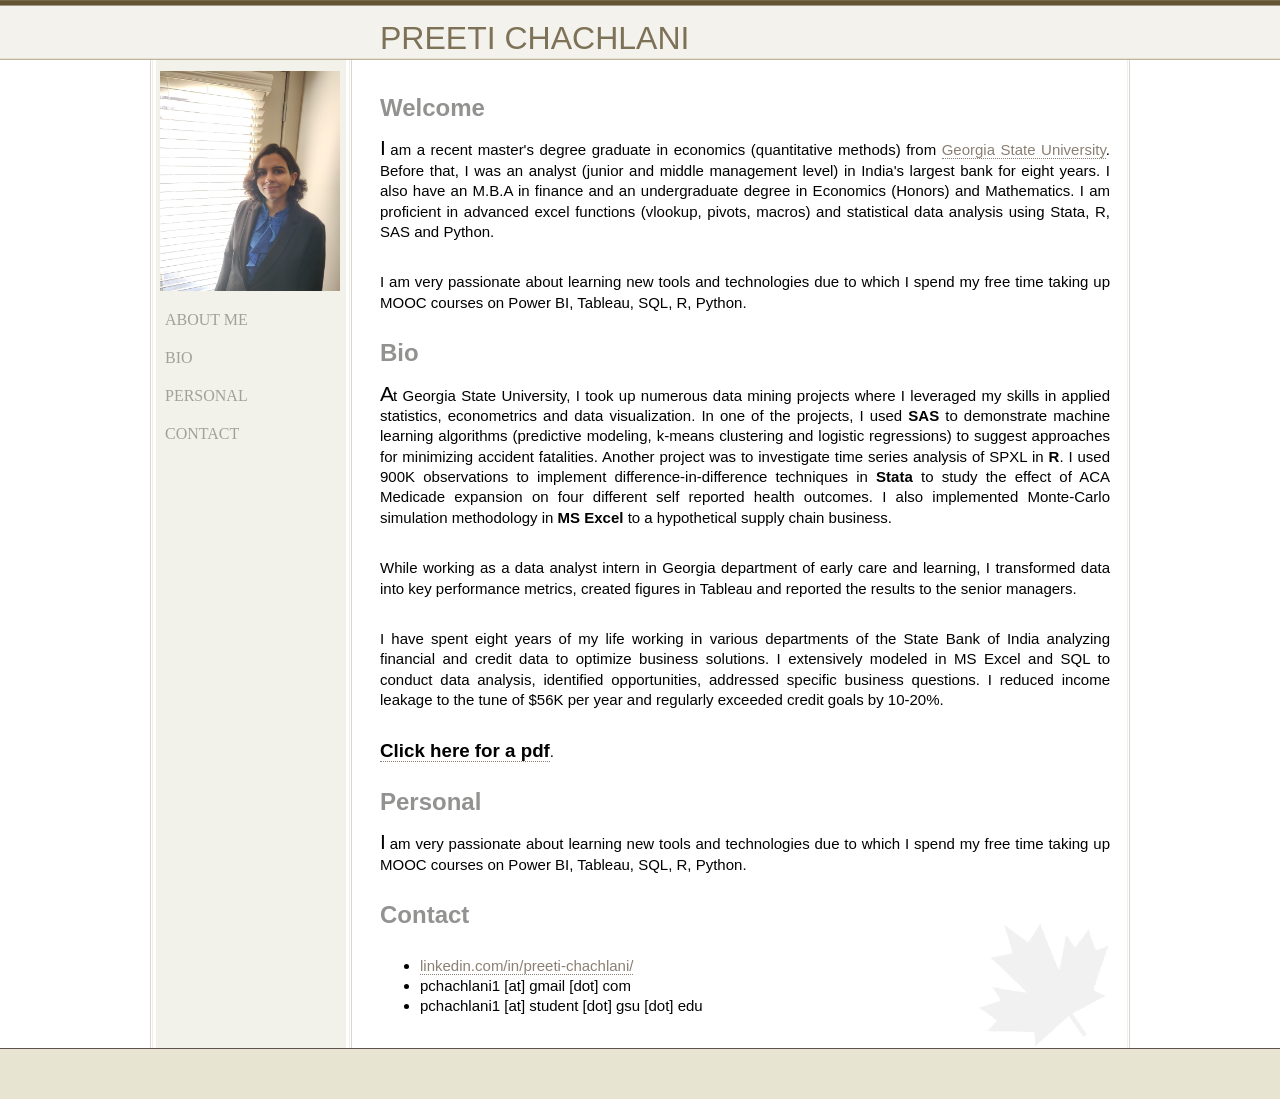
==== index.html @ 41d1285c "resume added" ====
<!DOCTYPE html PUBLIC "-//W3C//DTD XHTML 1.0 Transitional//EN" "http://www.w3.org/TR/xhtml1/DTD/xhtml1-transitional.dtd">
<html xmlns="http://www.w3.org/1999/xhtml">
<head>
<title>Preeti chachlani</title>
<meta http-equiv="content-type" content="text/html; charset=utf-8" />
<link rel="stylesheet" href="css/main.css" type="text/css" media="screen, projection" />
</head>
<body>
<div id="outer-wrapper">
  <div id="inner-wrapper">
    <div id="content-wrapper">
      <div id="content">
     <p style="font-size: 200%; color: #7d7257; text-align: justify;"> PREETI CHACHLANI</p>
<!--        <form name="search" action="#" id="search-form">
          <input type="text" class="txt" value="Search" />
        </form>
        <ul id="nav">
          <li><a href="#">Home</a></li>
          <li><a href="#">Newsletters</a></li>
          <li><a href="#">Blog</a></li>
          <li><a href="#">About</a></li>
          <li><a href="#">Contact</a></li>
        </ul>-->
        <div id="content-inner" style="color: #000000;">
<!--          <div class="content-left"> <img src="images/nyc-photo.jpg" alt="NYC Photo" />
            <p>NEW YORK<br />
              <span>Central Park in the fall 2006</span></p>
          </div>-->
<!--           <div class="content-right"> -->
          <div class="content-full">
    <a name="About me"></a>
            <h1 style="color: #929291;">Welcome</h1>
<!--             <h3 class="dateline">Saturday, February 18th, 2007</h3> -->

 <p class="intro"  style="font-size: 125%; text-align: justify;">

I am a recent master's degree graduate in economics (quantitative methods) from <a href="https://www.gsu.edu/">Georgia State University</a>. Before that, I was an analyst (junior and middle management level) in India's largest bank for eight years. I also have an M.B.A in finance and an undergraduate degree in Economics (Honors) and Mathematics. 
I am proficient in advanced excel functions (vlookup, pivots, macros) and statistical data analysis using Stata, R, SAS and Python. 

</p>

<p  style="font-size: 125%; text-align: justify;">
I am very passionate about learning new tools and technologies due to which I spend my free time taking up MOOC courses on Power BI, Tableau, SQL, R, Python. 
</p>
<!--             <p class="intro">I am the most awesome person you will ever find</p> -->
<!--             <p>Another paragraph about how awesome I am <a href="http://www.slicendiceit.com">Some useless link</a> </p> -->
 <!--           <p class="end-story-links"><a href="#">14 Comments</a> | <a href="#">Read on...</a></p>-->
          </div>
          <div class="content-full">
      <a name="Bio"></a>
            <h1  style="color: #929291;">Bio</h1>
<!--             <h3 class="dateline">Saturday, February 18th, 2007</h3> -->
            <p class="intro" style="font-size: 125%; color=#000000; text-align: justify;">
            At Georgia State University, I took up numerous data mining projects where I leveraged my skills in applied statistics, econometrics and data visualization. In one of the projects, I used <b>SAS</b> to demonstrate machine learning algorithms (predictive modeling, k-means clustering and logistic regressions) to suggest approaches for minimizing accident fatalities. Another project was to investigate time series analysis of SPXL in <b>R</b>. I used 900K observations to implement difference-in-difference techniques in <b>Stata</b> to study the effect of ACA Medicade expansion on four different self reported health outcomes. I also implemented Monte-Carlo simulation methodology in <b>MS Excel</b> to a hypothetical supply chain business.
            </p>
            
            <p style="font-size: 125%; text-align: justify;">
            While working as a data analyst intern in Georgia department of early care and learning, I transformed data into key performance metrics, created figures in Tableau and reported the results to the senior managers.
            </p>
            
            <p style="font-size: 125%; text-align: justify;">
            I have spent eight years of my life working in various departments of the State Bank of India analyzing financial and credit data to optimize business solutions. I extensively modeled in MS Excel and SQL to conduct data analysis, identified opportunities, addressed specific business questions. I reduced income leakage to the tune of $56K per year and regularly exceeded credit goals by 10-20%. 
            </p>

	 <p style="font-size: 125%; text-align: justify;">
	<strong><a href="Preeti_Resume.pdf" download style="font-size: 125%; color: #000000;">Click here for a pdf</a></strong>.
	</p>
            
<!--        <ul style="font-size: 125%; color=#000000;">
          <li><a href="#">Home</a></li>
          <li><a href="#">Newsletters</a></li>
          <li><a href="#">Blog</a></li>
          <li><a href="#">About</a></li>
          <li><a href="#">Contact</a></li>
        </ul>
            
            <p>Write more stuff</p>
<!--             <img src="images/bldg-pic.jpg" alt="" class="content-img" /> -->
<!--            <p class="intro">The padding on the paragraphs leaves enough room so that the text and image have enough space to breath. In this template we are experimenting with text as a design aspect. It is imparative to chose your fonts well, and to chose different types and sizes and colors to really use the font as a design paintbrush.</p>
            <p>For this template we are keeping it simple enough as to let the focus be on the content, not the design. You can hop into the style sheet and increase the font color if you find these colors are too light. We hope you enjoy our designs and drop us a line as we always like to see our designs in action!</p>
            <p>Thank you from STUDIO7DESIGNS Victoria BC Canada.</p>-->
<!--            <p class="end-story-links"><a href="#">37 Comments</a> | <a href="#">Read on...</a></p>-->
          </div>
          
          <div class="content-full">
	<a name="Personal"></a>
            <h1  style="color: #929291;">Personal</h1>
            <p class="intro" style="font-size: 125%; text-align: justify;">I am very passionate about learning new tools and technologies due to which I spend my free time taking up MOOC courses on Power BI, Tableau, SQL, R, Python. 
		</p>
          </div>
          
          <div class="content-full">
	<a name="Contact"></a>
            <h1  style="color: #929291;">Contact</h1>
            <p class="intro" style="font-size: 125%; text-align: justify;">

            <ul style="font-size: 125%; color=#000000;">
          <li><a href="https://www.linkedin.com/in/preeti-chachlani/">linkedin.com/in/preeti-chachlani/</a></li>
          <li>pchachlani1 [at] gmail [dot] com</a></li>
          <li>pchachlani1 [at] student [dot] gsu [dot] edu</li>
        </ul>
            
            </p>
          </div>
          
        </div>
      </div>
      <div id="sidebar">
<!--         <div id="logo"> <img src="images/nautica-logo.gif" alt="Nautica X" /> </div> -->
        <div id="logo"> <img src="images/preeti.jpeg" width="180" height="220" alt="Nautica X" /> </div>
        <h4><a href="#About me">About me</a></h4>
<!--        <ul class="side-nav">
          <li><a href="#">Studio7Designs</a></li>
          <li><a href="#">Arbutus Photography</a></li>
          <li><a href="#">Open Source Templates </a></li>
          <li><a href="#">Nautica series </a></li>
        </ul>-->
        <h4><a href="#Bio">Bio</a></h4>
        <h4><a href="#Personal">Personal</a></h4>
        <h4><a href="#Contact">Contact</a></h4>
<!--        <ul class="side-nav">
          <li><a href="#">January 2007</a></li>
          <li><a href="#">December 2006</a></li>
          <li><a href="#">November 2006</a></li>
        </ul>-->
      </div>
    </div>
    <div id="footer">
<!--      <ul id="footer-nav">
        <li><a href="#">Home</a></li>
        <li><a href="#">Your Blog</a></li>
        <li><a href="#">Your Services</a></li>
        <li><a href="#">Site Map</a></li>
        <li><a href="#">Links</a></li>
        <li><a href="#">Contact Us</a></li>
        <li><a href="#">Newsletter</a></li>
        <li><a href="#">Top Listings</a></li>
        <li><a href="#">Magazine</a></li>
        <li class="last"><a href="#">Open Source</a></li>
      </ul>
      <p class="copyright">Copyright 2007 Your Name | <a href="http://www.studio7designs.com">Design by Studio7Designs</a> | <a href="http://www.slicendiceit.com">Coding by Slice 'n Dice</a> | <a href="#">We Support OST.org</a></p>-->
    </div>
  </div>
</div>
</body>
</html>
---- css/main.css ----
/* Design by STUDIO7DESIGNS.com
Company:	Nautica X - Opensourcetemplates.org
File:		main.css - This contains all the main styles for the website.

All the styles are separted into the following groups:
Global Browser Reset - they make sure that all browsers start with the same default settings
HTML, Body - for the html and body tags
Layout - any style that defines how the site is laid out (position and size of objects)
Nav - navigation bar
Headings - headings like h1, h2, etc
Text Styles - Styles for text
Lists - unordered and ordered lists
Forms - html forms
Links - links
Misc - anything that doesn't fit elsewhere
*/

/* @group Global Browser Reset */
* {

padding:0;

margin:0;

}

h1, h2, h3, h4, h5, h6, p, pre, blockquote, form, label, ul, ol, dl, fieldset, address { margin:20px 0; }

li, dd, blockquote { margin-left: 40px; }

fieldset { padding:10px; }

img { border: 0px; }
/* @end */

/* @group HTML, Body */
body {
	text-align: center;
	font-size: 1em;
	font-family: Verdana, sans-serif;
}
/* @end */

/* @group Layout */
div#outer-wrapper {
	background: url(../images/body-bkg.gif) repeat-y top center;
}
div#inner-wrapper {
	background: url(../images/header-bkg.gif) repeat-x;
	background-size: 14px;
/* 	height: 500px; */
}
div#content-wrapper {
	width: 1000px;
	margin-left: auto;
	margin-right: auto;
	text-align: left;
}
div#logo {
/* 	background: url(../images/logo-box-bkg.gif) no-repeat; */
/*	width: 194px;
	height: 225px;*/
	width: 220px;
	height: 305px;
/* 	margin-top: 4px; */
	margin-top: -14px;
	text-align: center;
}
div#logo img {
	margin-top: 85px;
}
div#sidebar {
	float: left;
	width: 210px;
	display: inline;
}

/*added by rahul*/
div#sidebar a{
color:inherit;
  text-decoration: none;}

div#content {
	float: right;
	width: 730px;
	/*height entered if too little content*/
/* 	height: 930px; */
	margin-right: 30px;
	display: inline;
}
div#content-inner {
	margin-top: 20px;
	padding: 1px 0;
	background: url(../images/leaf-watermark.gif) no-repeat bottom right;
}
div.content-left {
	padding: 4px;
	width: 218px;
	background-color: #d7d7d7;
	float: left;
	display: inline;
}
div.content-left img {
	border: 1px solid #fff;
}
div.content-left p {
	background-color: #dc3409;
	margin: 4px 0 0 0 !important;
	color: #fff;
	text-align: center;
	font-family: "Times New Roman", serif;
	padding: 2px;
	font-size: 1.3em;
	border: 1px solid #fff;
}
div.content-left p span {
	font-size: .8em;
}
div.content-right {
	float: left;
	margin-left: 20px;
	width: 484px;
	display: inline;
}
div.content-full {
	clear: both;
/* 	padding-top: 15px; */
	padding-top: 0px;
}
p.end-story-links {
	border-bottom: 4px solid #d1b9b3;
	margin-bottom: 15px !important;
	font-size: .8em;
}
div#footer {
	clear: both;
	border-top: 1px solid #5e534f;
	background-color: #e7e5d2;
	padding: 25px;
}

img.content-img {
	float: left;
	border: 2px solid #ccc;
	margin: 0 10px 10px 0;
}

/* @end */

/* @group Nav */
ul#nav {
	margin: 0 0 20px 0;
	height: 40px;
	line-height: 45px;
	font-size: 1.2em;
	font-family: "Times New Roman", serif;
	overflow: hidden;
}
ul#nav li {
	display: inline;
	list-style-type: none;
	text-transform: uppercase;
	margin: 0 20px 0 0;
}
ul#nav li a:link, ul#nav li a:visited {
	color: #7d7257;
	text-decoration: none;
}
ul#nav li a:hover {
	color: #3f3e3a;
}

ul.side-nav {
	margin: 10px 5px 10px 17px;
	border-top: 1px solid #e9e7e7;
	font-size: .7em;
	color: #978f7c;
	text-transform: uppercase;
}
ul.side-nav li {
	margin: 0;
	list-style-type: none;
	padding: 1px 0;
}
ul.side-nav li a {
	display: block;
	border-bottom: 1px solid #e9e7e7;
	margin: 0;
	padding: 10px 0 10px 20px;
	background: url(../images/side-nav-bullet.gif) no-repeat 5px 50%;
}
ul.side-nav li a:link, ul.side-nav li a:visited {
	color: #978f7c;
	text-decoration: none;
}
ul.side-nav li a:hover {
	background: url(../images/side-nav-bullet-light.gif) no-repeat 5px 50% #f6f5f0;
	color: #cac6ba;
}

ul#footer-nav {
	font-family: "Times New Roman", serif;
	font-size: .7em;
	text-transform: uppercase;
	margin: 0 0 10px 0;
}
ul#footer-nav li {
	display: inline;
	margin: 0;
	padding: 0 10px 0 5px;
	border-right: 1px solid #958d83;
}
ul#footer-nav li.last {
	border-right: none;
}
ul#footer-nav li a:link, ul#footer-nav li a:visited {
	color: #5e534f;
	text-decoration: none;
}
ul#footer-nav li a:hover {
	color: #453e3b;
}
/* @end */

/* @group Headings */
h1 { }
h2 {
	margin: 0 0 0 0;
	font-family: "Times New Roman", serif;
	font-weight: lighter;
	font-size: 1.6em;
	color: #464031;
}
h3.dateline {
	font-size: .8em;
	font-weight: lighter;
	color: #dc3409;
	margin: 0 0 10px 0;
}
h4 {
	margin-left: 25px;
	margin-right: 10px;
	text-transform: uppercase;
	font-weight: lighter;
	margin-bottom: 10px;
	font-family: "Times New Roman", serif;
	color: #a1a09b;
}
h5 { }
h6 { }
/* @end */

/* @group Text Styles */
div#content-inner {
	font-size: .75em;
	color: #929291;
	line-height: 1.7em;
}
div#content-inner p {
	margin: 2px 0 30px 0;
}
p.intro:first-letter {
	font-size: 1.4em;
	letter-spacing: -1px;
}
p.copyright {
	font-size: .65em;
	font-family: "Times New Roman", serif;
	color: #797069;
	text-transform: uppercase;
	margin: 10px 0;
}
/* @end */

/* @group Lists */
	
/* @end */

/* @group Forms */
form#search-form {
	/*width: 150px;*/
	float: right;
	margin: 4px 0 0 0;
	border-right: 1px solid #736749;
	border-left: 1px solid #736749;
	border-bottom: 1px solid #736749;
}
form#search-form input.txt {
	width: 140px;
	/*border: 1px solid #736749;*/
	/*border-top: 4px solid #635534;*/
	border: none;
	margin: 0;
	padding: 4px;
	background-color: #dbd6c9;
	color: #fff;
	text-transform: uppercase;
}
/* @end */

/* @group Links - link visited hover active */
div#content-inner a:link, div#content-inner a:visited {
	color: #8b7f73;
	text-decoration: none;
	border-bottom: 1px dotted #8b7f73;
}
div#content-inner a:hover {
	color: #706153;
	border-bottom: 1px dotted #706153;
}

p.end-story-links a:link, p.end-story-links a:visited {
	color: #8b7f73;
	text-decoration: none;
	border-bottom: none !important;
}

p.copyright a:link, p.copyright a:visited {
	color: #797069;
	text-decoration: none;
}
p.copyright a:hover {
	color: #453e3b;
}
/* @end */

/* @group Misc */
.clear {
	clear: both;
}
.clearfix:after {
    content: "."; 
    display: block; 
    height: 0; 
    clear: both; 
    visibility: hidden;
}

.clearfix {display: inline-block;}

/* Hides from IE-mac \*/
* html .clearfix {height: 1%;}
.clearfix {display: block;}
/* End hide from IE-mac */
/* @end */
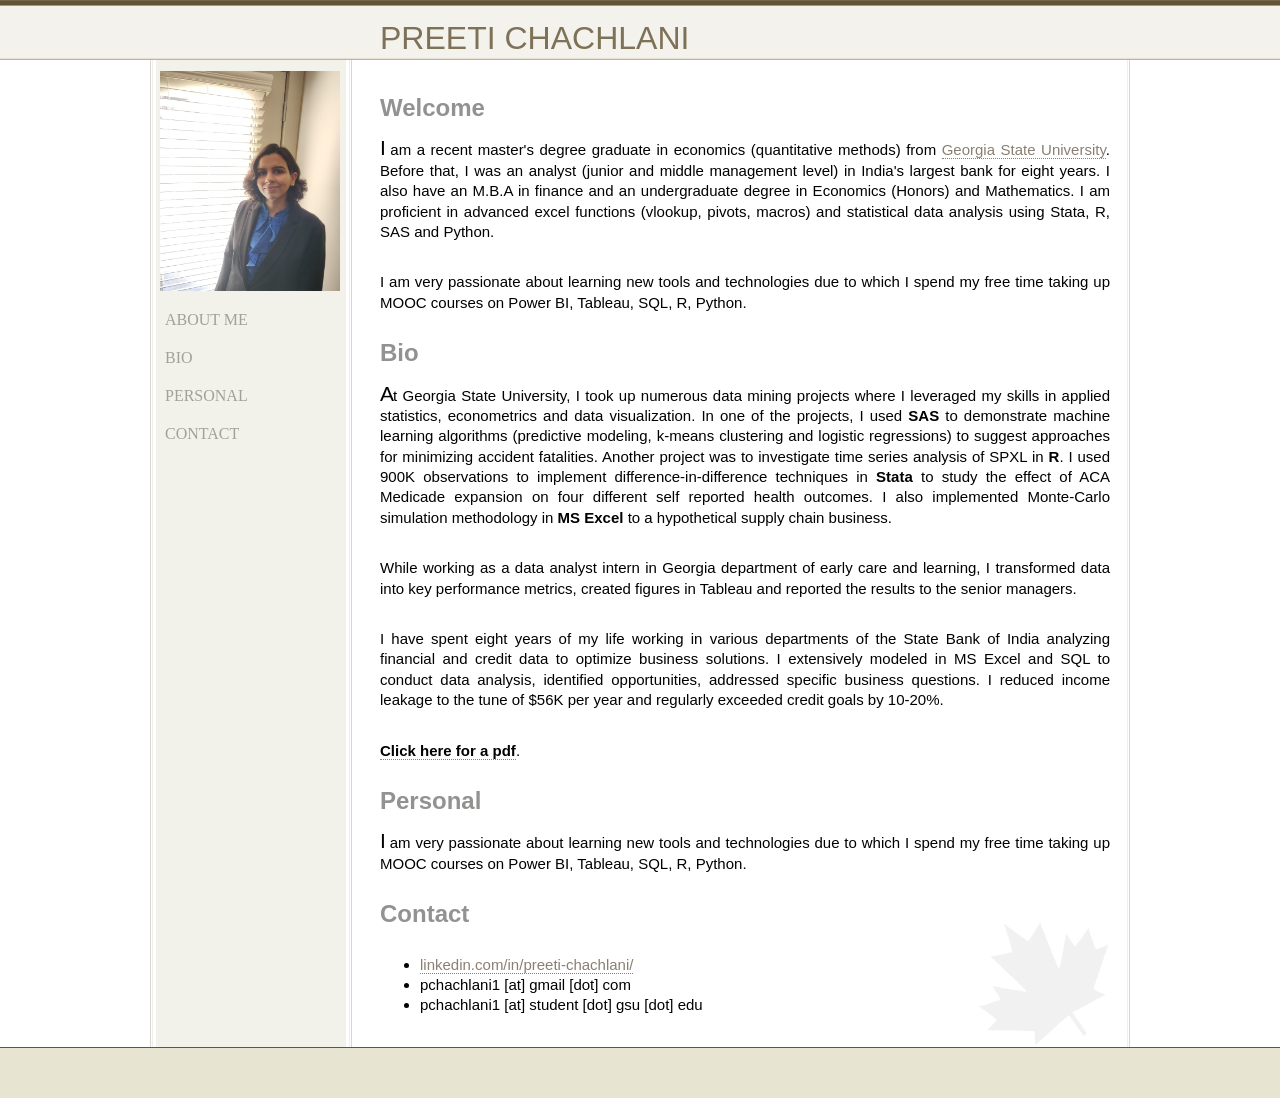
==== commit 4685c336: "slight modification" ====
--- a/index.html
+++ b/index.html
@@ -63,7 +63,7 @@
             </p>
 
 	 <p style="font-size: 125%; text-align: justify;">
-	<strong><a href="Preeti_Resume.pdf" download style="font-size: 125%; color: #000000;">Click here for a pdf</a></strong>.
+	<strong><a href="Preeti_Resume.pdf" download style="font-size: 100%; color: #000000;">Click here for a pdf</a></strong>.
 	</p>
             
 <!--        <ul style="font-size: 125%; color=#000000;">
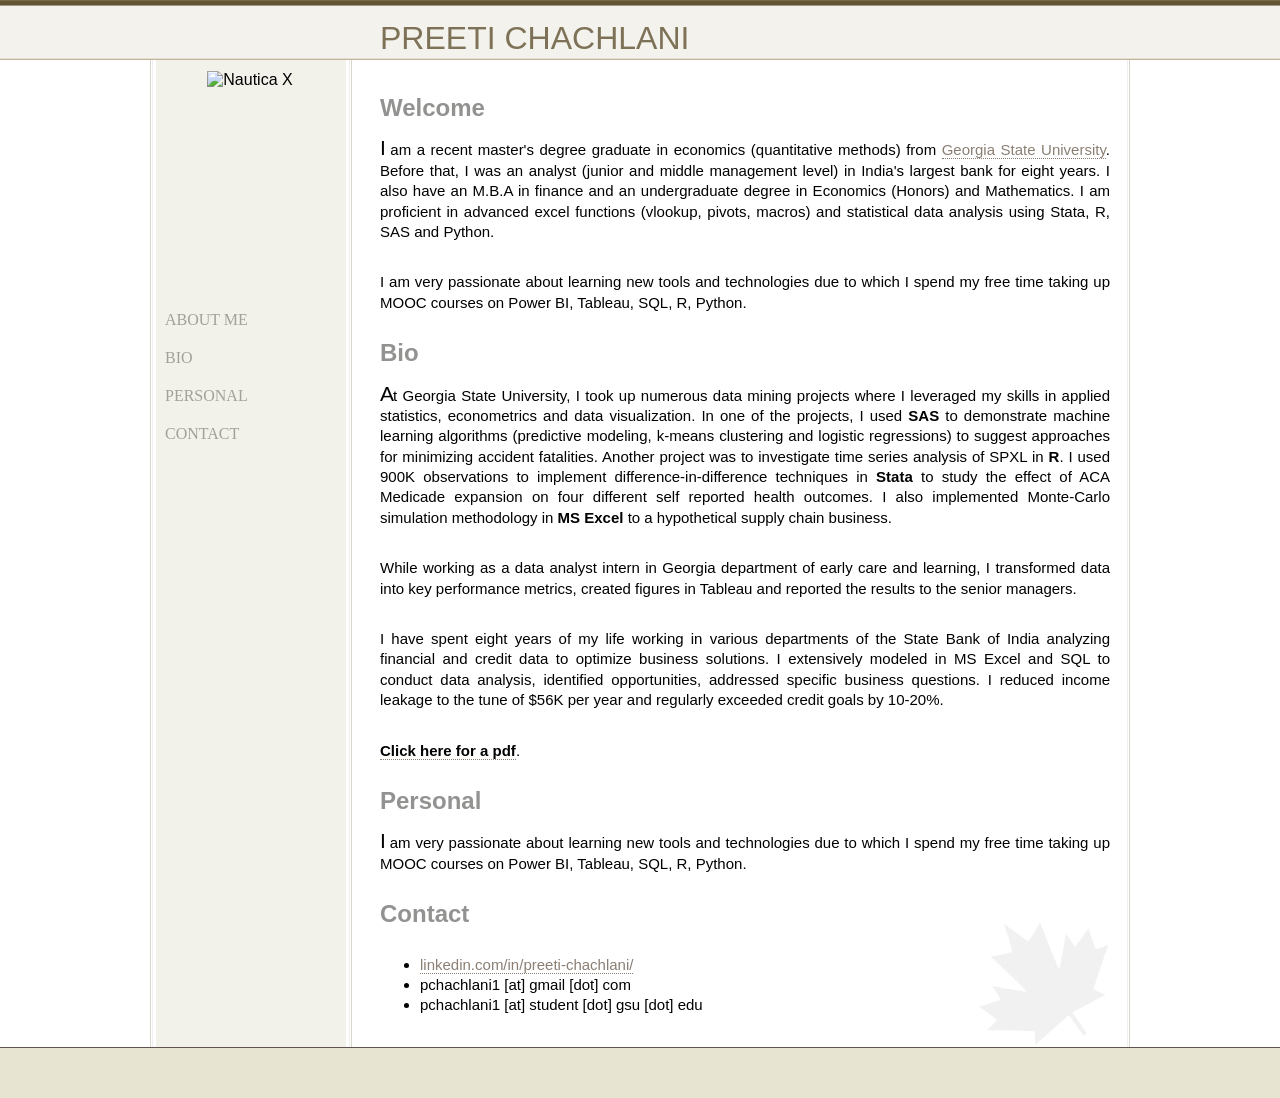
==== commit 42cc9118: "Update index.html" ====
--- a/index.html
+++ b/index.html
@@ -63,7 +63,7 @@
             </p>
 
 	 <p style="font-size: 125%; text-align: justify;">
-	<strong><a href="Preeti_Resume.pdf" download style="font-size: 100%; color: #000000;">Click here for a pdf</a></strong>.
+	<strong><a href="Preeti Chachlani_Resume.pdf" download style="font-size: 100%; color: #000000;">Click here for a pdf</a></strong>.
 	</p>
             
 <!--        <ul style="font-size: 125%; color=#000000;">
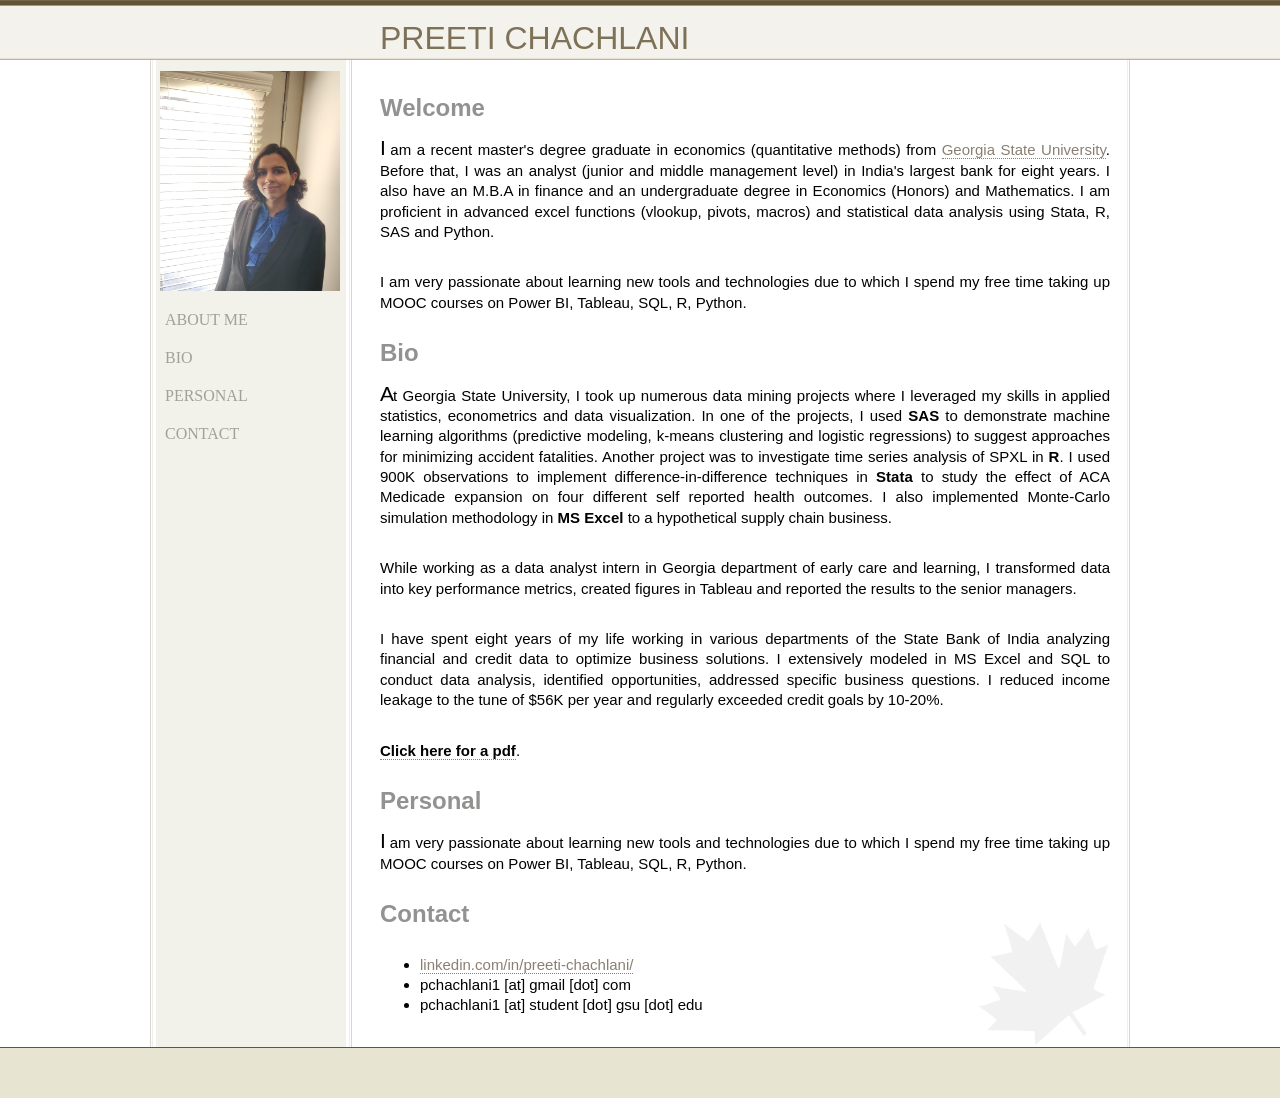
==== commit f5fa4a9c: "modifications" ====
--- a/index.html
+++ b/index.html
@@ -63,7 +63,7 @@
             </p>
 
 	 <p style="font-size: 125%; text-align: justify;">
-	<strong><a href="Preeti Chachlani_Resume.pdf" download style="font-size: 100%; color: #000000;">Click here for a pdf</a></strong>.
+	<strong><a href="Preeti_Resume.pdf" download style="font-size: 100%; color: #000000;">Click here for a pdf</a></strong>.
 	</p>
             
 <!--        <ul style="font-size: 125%; color=#000000;">
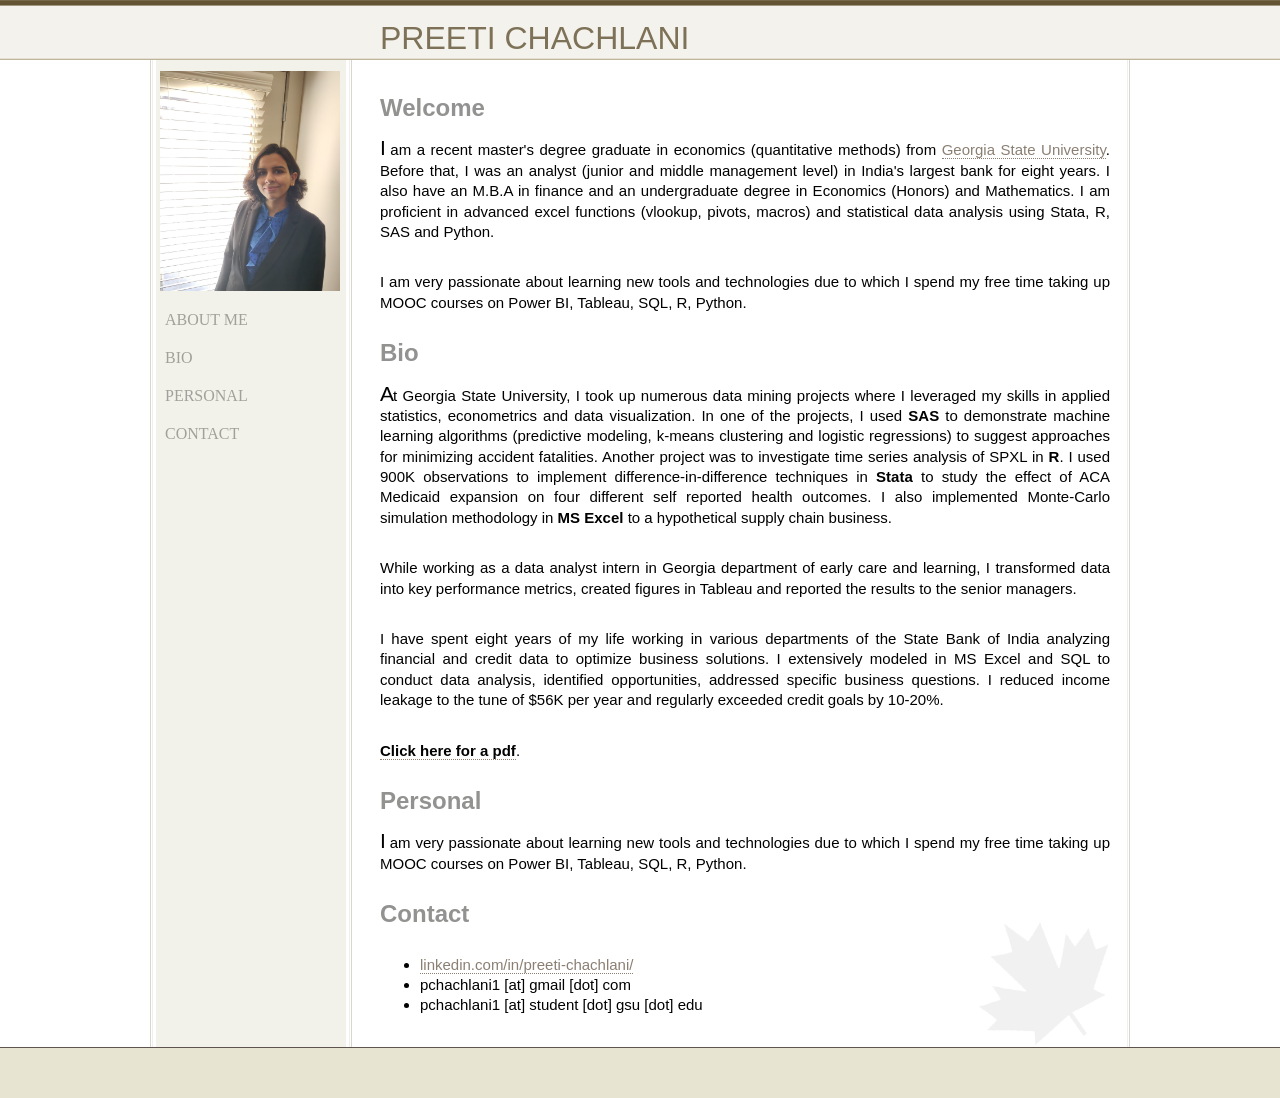
==== commit bc5ad27b: "fixed medicaid" ====
--- a/index.html
+++ b/index.html
@@ -51,7 +51,7 @@
             <h1  style="color: #929291;">Bio</h1>
 <!--             <h3 class="dateline">Saturday, February 18th, 2007</h3> -->
             <p class="intro" style="font-size: 125%; color=#000000; text-align: justify;">
-            At Georgia State University, I took up numerous data mining projects where I leveraged my skills in applied statistics, econometrics and data visualization. In one of the projects, I used <b>SAS</b> to demonstrate machine learning algorithms (predictive modeling, k-means clustering and logistic regressions) to suggest approaches for minimizing accident fatalities. Another project was to investigate time series analysis of SPXL in <b>R</b>. I used 900K observations to implement difference-in-difference techniques in <b>Stata</b> to study the effect of ACA Medicade expansion on four different self reported health outcomes. I also implemented Monte-Carlo simulation methodology in <b>MS Excel</b> to a hypothetical supply chain business.
+            At Georgia State University, I took up numerous data mining projects where I leveraged my skills in applied statistics, econometrics and data visualization. In one of the projects, I used <b>SAS</b> to demonstrate machine learning algorithms (predictive modeling, k-means clustering and logistic regressions) to suggest approaches for minimizing accident fatalities. Another project was to investigate time series analysis of SPXL in <b>R</b>. I used 900K observations to implement difference-in-difference techniques in <b>Stata</b> to study the effect of ACA Medicaid expansion on four different self reported health outcomes. I also implemented Monte-Carlo simulation methodology in <b>MS Excel</b> to a hypothetical supply chain business.
             </p>
             
             <p style="font-size: 125%; text-align: justify;">
@@ -63,7 +63,7 @@
             </p>
 
 	 <p style="font-size: 125%; text-align: justify;">
-	<strong><a href="Preeti_Resume.pdf" download style="font-size: 100%; color: #000000;">Click here for a pdf</a></strong>.
+	<strong><a href="Preeti Chachlani_Resume.pdf" download style="font-size: 100%; color: #000000;">Click here for a pdf</a></strong>.
 	</p>
             
 <!--        <ul style="font-size: 125%; color=#000000;">
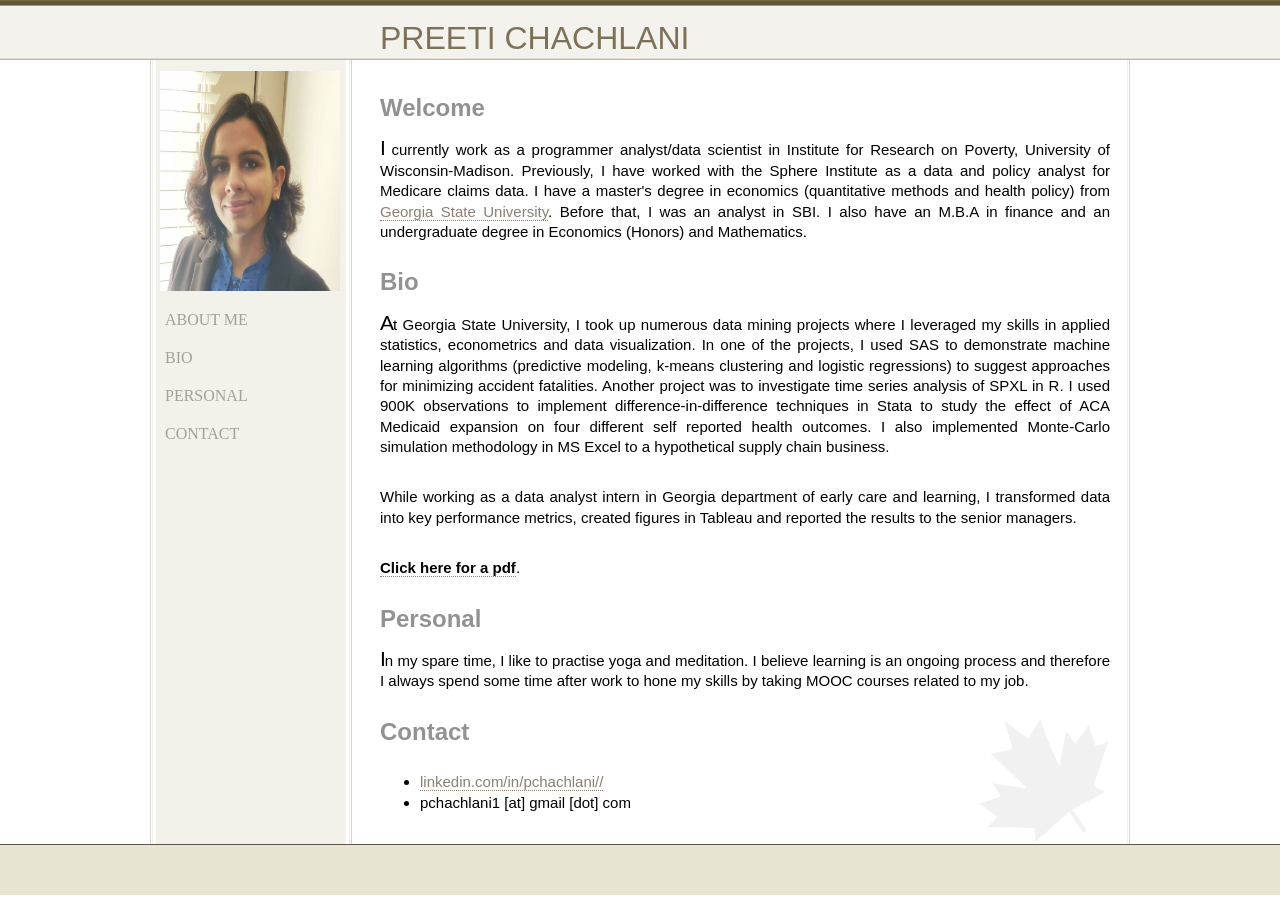
==== commit abe186e6: "modified resume, photo, bio and personal sections" ====
--- a/index.html
+++ b/index.html
@@ -34,14 +34,13 @@
 
  <p class="intro"  style="font-size: 125%; text-align: justify;">
 
-I am a recent master's degree graduate in economics (quantitative methods) from <a href="https://www.gsu.edu/">Georgia State University</a>. Before that, I was an analyst (junior and middle management level) in India's largest bank for eight years. I also have an M.B.A in finance and an undergraduate degree in Economics (Honors) and Mathematics. 
-I am proficient in advanced excel functions (vlookup, pivots, macros) and statistical data analysis using Stata, R, SAS and Python. 
+I currently work as a programmer analyst/data scientist in Institute for Research on Poverty, University of Wisconsin-Madison. Previously, I have worked with the Sphere Institute as a data and policy analyst for Medicare claims data. I have a master's degree in economics (quantitative methods and health policy) from <a href="https://www.gsu.edu/">Georgia State University</a>. Before that, I was an analyst in SBI. I also have an M.B.A in finance and an undergraduate degree in Economics (Honors) and Mathematics. 
 
 </p>
 
-<p  style="font-size: 125%; text-align: justify;">
-I am very passionate about learning new tools and technologies due to which I spend my free time taking up MOOC courses on Power BI, Tableau, SQL, R, Python. 
-</p>
+<!-- <p  style="font-size: 125%; text-align: justify;"> -->
+<!-- I am very passionate about learning new tools and technologies due to which I spend my free time taking up MOOC courses on Power BI, Tableau, SQL, R, Python.  -->
+<!-- </p> -->
 <!--             <p class="intro">I am the most awesome person you will ever find</p> -->
 <!--             <p>Another paragraph about how awesome I am <a href="http://www.slicendiceit.com">Some useless link</a> </p> -->
  <!--           <p class="end-story-links"><a href="#">14 Comments</a> | <a href="#">Read on...</a></p>-->
@@ -51,19 +50,16 @@
             <h1  style="color: #929291;">Bio</h1>
 <!--             <h3 class="dateline">Saturday, February 18th, 2007</h3> -->
             <p class="intro" style="font-size: 125%; color=#000000; text-align: justify;">
-            At Georgia State University, I took up numerous data mining projects where I leveraged my skills in applied statistics, econometrics and data visualization. In one of the projects, I used <b>SAS</b> to demonstrate machine learning algorithms (predictive modeling, k-means clustering and logistic regressions) to suggest approaches for minimizing accident fatalities. Another project was to investigate time series analysis of SPXL in <b>R</b>. I used 900K observations to implement difference-in-difference techniques in <b>Stata</b> to study the effect of ACA Medicaid expansion on four different self reported health outcomes. I also implemented Monte-Carlo simulation methodology in <b>MS Excel</b> to a hypothetical supply chain business.
+            At Georgia State University, I took up numerous data mining projects where I leveraged my skills in applied statistics, econometrics and data visualization. In one of the projects, I used SAS to demonstrate machine learning algorithms (predictive modeling, k-means clustering and logistic regressions) to suggest approaches for minimizing accident fatalities. Another project was to investigate time series analysis of SPXL in R. I used 900K observations to implement difference-in-difference techniques in Stata to study the effect of ACA Medicaid expansion on four different self reported health outcomes. I also implemented Monte-Carlo simulation methodology in MS Excel to a hypothetical supply chain business.
             </p>
             
             <p style="font-size: 125%; text-align: justify;">
             While working as a data analyst intern in Georgia department of early care and learning, I transformed data into key performance metrics, created figures in Tableau and reported the results to the senior managers.
             </p>
             
-            <p style="font-size: 125%; text-align: justify;">
-            I have spent eight years of my life working in various departments of the State Bank of India analyzing financial and credit data to optimize business solutions. I extensively modeled in MS Excel and SQL to conduct data analysis, identified opportunities, addressed specific business questions. I reduced income leakage to the tune of $56K per year and regularly exceeded credit goals by 10-20%. 
-            </p>
 
 	 <p style="font-size: 125%; text-align: justify;">
-	<strong><a href="Preeti Chachlani_Resume.pdf" download style="font-size: 100%; color: #000000;">Click here for a pdf</a></strong>.
+	<strong><a href="preeti_chachlani_resume.pdf" download style="font-size: 100%; color: #000000;">Click here for a pdf</a></strong>.
 	</p>
             
 <!--        <ul style="font-size: 125%; color=#000000;">
@@ -85,7 +81,7 @@
           <div class="content-full">
 	<a name="Personal"></a>
             <h1  style="color: #929291;">Personal</h1>
-            <p class="intro" style="font-size: 125%; text-align: justify;">I am very passionate about learning new tools and technologies due to which I spend my free time taking up MOOC courses on Power BI, Tableau, SQL, R, Python. 
+            <p class="intro" style="font-size: 125%; text-align: justify;">In my spare time, I like to practise yoga and meditation. I believe learning is an ongoing process and therefore I always spend some time after work to hone my skills by taking MOOC courses related to my job. 
 		</p>
           </div>
           
@@ -95,9 +91,8 @@
             <p class="intro" style="font-size: 125%; text-align: justify;">
 
             <ul style="font-size: 125%; color=#000000;">
-          <li><a href="https://www.linkedin.com/in/preeti-chachlani/">linkedin.com/in/preeti-chachlani/</a></li>
+          <li><a href="https://www.linkedin.com/in/pchachlani/">linkedin.com/in/pchachlani//</a></li>
           <li>pchachlani1 [at] gmail [dot] com</a></li>
-          <li>pchachlani1 [at] student [dot] gsu [dot] edu</li>
         </ul>
             
             </p>
@@ -107,7 +102,7 @@
       </div>
       <div id="sidebar">
 <!--         <div id="logo"> <img src="images/nautica-logo.gif" alt="Nautica X" /> </div> -->
-        <div id="logo"> <img src="images/preeti.jpeg" width="180" height="220" alt="Nautica X" /> </div>
+        <div id="logo"> <img src="images/preeti_chachlani_photo.jpg" width="180" height="220" alt="Nautica X" /> </div>
         <h4><a href="#About me">About me</a></h4>
 <!--        <ul class="side-nav">
           <li><a href="#">Studio7Designs</a></li>
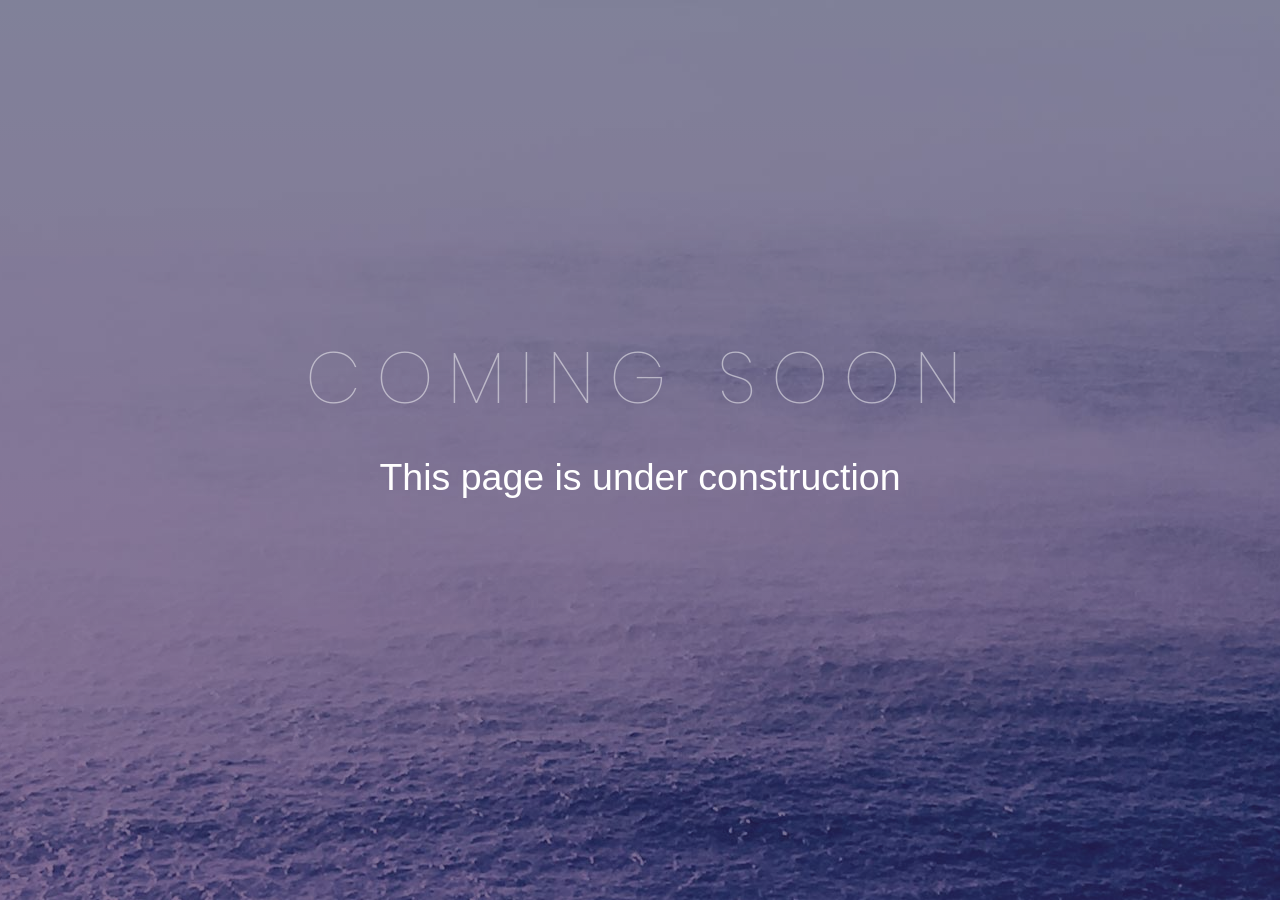
==== commit 1ee0db4e: "now page is under construction" ====
--- a/index.html
+++ b/index.html
@@ -1,141 +1,55 @@
-<!DOCTYPE html PUBLIC "-//W3C//DTD XHTML 1.0 Transitional//EN" "http://www.w3.org/TR/xhtml1/DTD/xhtml1-transitional.dtd">
-<html xmlns="http://www.w3.org/1999/xhtml">
+<!DOCTYPE html>
+<html lang="en">
 <head>
-<title>Preeti chachlani</title>
-<meta http-equiv="content-type" content="text/html; charset=utf-8" />
-<link rel="stylesheet" href="css/main.css" type="text/css" media="screen, projection" />
+	<title>Preeti Chachlani</title>
+	<meta charset="UTF-8">
+	<meta name="viewport" content="width=device-width, initial-scale=1">
+<!--===============================================================================================-->	
+	<link rel="icon" type="image/png" href="cs/images/icons/favicon.ico"/>
+<!--===============================================================================================-->
+	<link rel="stylesheet" type="text/css" href="cs/vendor/bootstrap/css/bootstrap.min.css">
+<!--===============================================================================================-->
+	<link rel="stylesheet" type="text/css" href="cs/fonts/font-awesome-4.7.0/css/font-awesome.min.css">
+<!--===============================================================================================-->
+	<link rel="stylesheet" type="text/css" href="cs/vendor/animate/animate.css">
+<!--===============================================================================================-->
+	<link rel="stylesheet" type="text/css" href="cs/vendor/select2/select2.min.css">
+<!--===============================================================================================-->
+	<link rel="stylesheet" type="text/css" href="cs/css/util.css">
+	<link rel="stylesheet" type="text/css" href="cs/css/main.css">
+<!--===============================================================================================-->
 </head>
 <body>
-<div id="outer-wrapper">
-  <div id="inner-wrapper">
-    <div id="content-wrapper">
-      <div id="content">
-     <p style="font-size: 200%; color: #7d7257; text-align: justify;"> PREETI CHACHLANI</p>
-<!--        <form name="search" action="#" id="search-form">
-          <input type="text" class="txt" value="Search" />
-        </form>
-        <ul id="nav">
-          <li><a href="#">Home</a></li>
-          <li><a href="#">Newsletters</a></li>
-          <li><a href="#">Blog</a></li>
-          <li><a href="#">About</a></li>
-          <li><a href="#">Contact</a></li>
-        </ul>-->
-        <div id="content-inner" style="color: #000000;">
-<!--          <div class="content-left"> <img src="images/nyc-photo.jpg" alt="NYC Photo" />
-            <p>NEW YORK<br />
-              <span>Central Park in the fall 2006</span></p>
-          </div>-->
-<!--           <div class="content-right"> -->
-          <div class="content-full">
-    <a name="About me"></a>
-            <h1 style="color: #929291;">Welcome</h1>
-<!--             <h3 class="dateline">Saturday, February 18th, 2007</h3> -->
+	
+	<!--  -->
+	<div class="simpleslide100">
+		<div class="simpleslide100-item bg-img1" style="background-image: url('cs/images/bg01.jpg');"></div>
+	</div>
 
- <p class="intro"  style="font-size: 125%; text-align: justify;">
+	<div class="flex-col-c-sb size1 overlay1">
+		<!--  -->
+		<div class="w-full flex-w flex-sb-m p-l-80 p-r-80 p-t-22 p-lr-15-sm">
+			<div class="wrappic1 m-r-30 m-t-10 m-b-10">
+				
+			</div>
 
-I currently work as a programmer analyst/data scientist in Institute for Research on Poverty, University of Wisconsin-Madison. Previously, I have worked with the Sphere Institute as a data and policy analyst for Medicare claims data. I have a master's degree in economics (quantitative methods and health policy) from <a href="https://www.gsu.edu/">Georgia State University</a>. Before that, I was an analyst in SBI. I also have an M.B.A in finance and an undergraduate degree in Economics (Honors) and Mathematics. 
+			<div class="flex-w m-t-10 m-b-10">
 
-</p>
+			</div>
+		</div>
 
-<!-- <p  style="font-size: 125%; text-align: justify;"> -->
-<!-- I am very passionate about learning new tools and technologies due to which I spend my free time taking up MOOC courses on Power BI, Tableau, SQL, R, Python.  -->
-<!-- </p> -->
-<!--             <p class="intro">I am the most awesome person you will ever find</p> -->
-<!--             <p>Another paragraph about how awesome I am <a href="http://www.slicendiceit.com">Some useless link</a> </p> -->
- <!--           <p class="end-story-links"><a href="#">14 Comments</a> | <a href="#">Read on...</a></p>-->
-          </div>
-          <div class="content-full">
-      <a name="Bio"></a>
-            <h1  style="color: #929291;">Bio</h1>
-<!--             <h3 class="dateline">Saturday, February 18th, 2007</h3> -->
-            <p class="intro" style="font-size: 125%; color=#000000; text-align: justify;">
-            At Georgia State University, I took up numerous data mining projects where I leveraged my skills in applied statistics, econometrics and data visualization. In one of the projects, I used SAS to demonstrate machine learning algorithms (predictive modeling, k-means clustering and logistic regressions) to suggest approaches for minimizing accident fatalities. Another project was to investigate time series analysis of SPXL in R. I used 900K observations to implement difference-in-difference techniques in Stata to study the effect of ACA Medicaid expansion on four different self reported health outcomes. I also implemented Monte-Carlo simulation methodology in MS Excel to a hypothetical supply chain business.
-            </p>
-            
-            <p style="font-size: 125%; text-align: justify;">
-            While working as a data analyst intern in Georgia department of early care and learning, I transformed data into key performance metrics, created figures in Tableau and reported the results to the senior managers.
-            </p>
-            
+		<!--  -->
+		<div class="flex-col-c-m p-l-15 p-r-15 p-t-50 p-b-120">
+			<h3 class="l1-txt1 txt-center p-b-40 respon1">
+				Coming Soon
+			</h3>
+			<h1 style="color:white">This page is under construction</h1>
+		</div>
 
-	 <p style="font-size: 125%; text-align: justify;">
-	<strong><a href="preeti_chachlani_resume.pdf" download style="font-size: 100%; color: #000000;">Click here for a pdf</a></strong>.
-	</p>
-            
-<!--        <ul style="font-size: 125%; color=#000000;">
-          <li><a href="#">Home</a></li>
-          <li><a href="#">Newsletters</a></li>
-          <li><a href="#">Blog</a></li>
-          <li><a href="#">About</a></li>
-          <li><a href="#">Contact</a></li>
-        </ul>
-            
-            <p>Write more stuff</p>
-<!--             <img src="images/bldg-pic.jpg" alt="" class="content-img" /> -->
-<!--            <p class="intro">The padding on the paragraphs leaves enough room so that the text and image have enough space to breath. In this template we are experimenting with text as a design aspect. It is imparative to chose your fonts well, and to chose different types and sizes and colors to really use the font as a design paintbrush.</p>
-            <p>For this template we are keeping it simple enough as to let the focus be on the content, not the design. You can hop into the style sheet and increase the font color if you find these colors are too light. We hope you enjoy our designs and drop us a line as we always like to see our designs in action!</p>
-            <p>Thank you from STUDIO7DESIGNS Victoria BC Canada.</p>-->
-<!--            <p class="end-story-links"><a href="#">37 Comments</a> | <a href="#">Read on...</a></p>-->
-          </div>
-          
-          <div class="content-full">
-	<a name="Personal"></a>
-            <h1  style="color: #929291;">Personal</h1>
-            <p class="intro" style="font-size: 125%; text-align: justify;">In my spare time, I like to practise yoga and meditation. I believe learning is an ongoing process and therefore I always spend some time after work to hone my skills by taking MOOC courses related to my job. 
-		</p>
-          </div>
-          
-          <div class="content-full">
-	<a name="Contact"></a>
-            <h1  style="color: #929291;">Contact</h1>
-            <p class="intro" style="font-size: 125%; text-align: justify;">
+		<!--  -->
+		<div class="flex-w flex-c-m p-b-35">
 
-            <ul style="font-size: 125%; color=#000000;">
-          <li><a href="https://www.linkedin.com/in/pchachlani/">linkedin.com/in/pchachlani//</a></li>
-          <li>pchachlani1 [at] gmail [dot] com</a></li>
-        </ul>
-            
-            </p>
-          </div>
-          
-        </div>
-      </div>
-      <div id="sidebar">
-<!--         <div id="logo"> <img src="images/nautica-logo.gif" alt="Nautica X" /> </div> -->
-        <div id="logo"> <img src="images/preeti_chachlani_photo.jpg" width="180" height="220" alt="Nautica X" /> </div>
-        <h4><a href="#About me">About me</a></h4>
-<!--        <ul class="side-nav">
-          <li><a href="#">Studio7Designs</a></li>
-          <li><a href="#">Arbutus Photography</a></li>
-          <li><a href="#">Open Source Templates </a></li>
-          <li><a href="#">Nautica series </a></li>
-        </ul>-->
-        <h4><a href="#Bio">Bio</a></h4>
-        <h4><a href="#Personal">Personal</a></h4>
-        <h4><a href="#Contact">Contact</a></h4>
-<!--        <ul class="side-nav">
-          <li><a href="#">January 2007</a></li>
-          <li><a href="#">December 2006</a></li>
-          <li><a href="#">November 2006</a></li>
-        </ul>-->
-      </div>
-    </div>
-    <div id="footer">
-<!--      <ul id="footer-nav">
-        <li><a href="#">Home</a></li>
-        <li><a href="#">Your Blog</a></li>
-        <li><a href="#">Your Services</a></li>
-        <li><a href="#">Site Map</a></li>
-        <li><a href="#">Links</a></li>
-        <li><a href="#">Contact Us</a></li>
-        <li><a href="#">Newsletter</a></li>
-        <li><a href="#">Top Listings</a></li>
-        <li><a href="#">Magazine</a></li>
-        <li class="last"><a href="#">Open Source</a></li>
-      </ul>
-      <p class="copyright">Copyright 2007 Your Name | <a href="http://www.studio7designs.com">Design by Studio7Designs</a> | <a href="http://www.slicendiceit.com">Coding by Slice 'n Dice</a> | <a href="#">We Support OST.org</a></p>-->
-    </div>
-  </div>
-</div>
+		</div>
+	</div>
 </body>
 </html>
--- a/cs/css/util.css
+++ b/cs/css/util.css
@@ -0,0 +1,2890 @@
+
+
+/*//////////////////////////////////////////////////////////////////
+[ REBOOT ]*/
+*, *:before, *:after {
+	margin: 0px; 
+	padding: 0px; 
+	-webkit-box-sizing: border-box;
+	-moz-box-sizing: border-box;
+	box-sizing: border-box;
+}
+
+body, html {
+	font-family: Arial, sans-serif;
+	font-size: 15px;
+	color: #666666;
+
+	height: 100%;
+	background-color: #fff;
+	-webkit-box-sizing: border-box;
+	-moz-box-sizing: border-box;
+	box-sizing: border-box;
+}
+
+/*---------------------------------------------*/
+a:focus {outline: none;}
+a:hover {text-decoration: none;}
+
+/* ------------------------------------ */
+h1,h2,h3,h4,h5,h6,p {margin: 0px;}
+
+ul, li {
+	margin: 0px;
+	list-style-type: none;
+}
+
+
+/* ------------------------------------ */
+input, textarea, label {
+	display: block;
+	outline: none;
+	border: none;
+}
+
+/* ------------------------------------ */
+button {
+	outline: none;
+	border: none;
+	background: transparent;
+	cursor: pointer;
+}
+button:focus {outline: none;}
+
+iframe {border: none;}
+
+
+/*//////////////////////////////////////////////////////////////////
+[ FONT SIZE ]*/
+.fs-1 {font-size: 1px;}
+.fs-2 {font-size: 2px;}
+.fs-3 {font-size: 3px;}
+.fs-4 {font-size: 4px;}
+.fs-5 {font-size: 5px;}
+.fs-6 {font-size: 6px;}
+.fs-7 {font-size: 7px;}
+.fs-8 {font-size: 8px;}
+.fs-9 {font-size: 9px;}
+.fs-10 {font-size: 10px;}
+.fs-11 {font-size: 11px;}
+.fs-12 {font-size: 12px;}
+.fs-13 {font-size: 13px;}
+.fs-14 {font-size: 14px;}
+.fs-15 {font-size: 15px;}
+.fs-16 {font-size: 16px;}
+.fs-17 {font-size: 17px;}
+.fs-18 {font-size: 18px;}
+.fs-19 {font-size: 19px;}
+.fs-20 {font-size: 20px;}
+.fs-21 {font-size: 21px;}
+.fs-22 {font-size: 22px;}
+.fs-23 {font-size: 23px;}
+.fs-24 {font-size: 24px;}
+.fs-25 {font-size: 25px;}
+.fs-26 {font-size: 26px;}
+.fs-27 {font-size: 27px;}
+.fs-28 {font-size: 28px;}
+.fs-29 {font-size: 29px;}
+.fs-30 {font-size: 30px;}
+.fs-31 {font-size: 31px;}
+.fs-32 {font-size: 32px;}
+.fs-33 {font-size: 33px;}
+.fs-34 {font-size: 34px;}
+.fs-35 {font-size: 35px;}
+.fs-36 {font-size: 36px;}
+.fs-37 {font-size: 37px;}
+.fs-38 {font-size: 38px;}
+.fs-39 {font-size: 39px;}
+.fs-40 {font-size: 40px;}
+.fs-41 {font-size: 41px;}
+.fs-42 {font-size: 42px;}
+.fs-43 {font-size: 43px;}
+.fs-44 {font-size: 44px;}
+.fs-45 {font-size: 45px;}
+.fs-46 {font-size: 46px;}
+.fs-47 {font-size: 47px;}
+.fs-48 {font-size: 48px;}
+.fs-49 {font-size: 49px;}
+.fs-50 {font-size: 50px;}
+.fs-51 {font-size: 51px;}
+.fs-52 {font-size: 52px;}
+.fs-53 {font-size: 53px;}
+.fs-54 {font-size: 54px;}
+.fs-55 {font-size: 55px;}
+.fs-56 {font-size: 56px;}
+.fs-57 {font-size: 57px;}
+.fs-58 {font-size: 58px;}
+.fs-59 {font-size: 59px;}
+.fs-60 {font-size: 60px;}
+.fs-61 {font-size: 61px;}
+.fs-62 {font-size: 62px;}
+.fs-63 {font-size: 63px;}
+.fs-64 {font-size: 64px;}
+.fs-65 {font-size: 65px;}
+.fs-66 {font-size: 66px;}
+.fs-67 {font-size: 67px;}
+.fs-68 {font-size: 68px;}
+.fs-69 {font-size: 69px;}
+.fs-70 {font-size: 70px;}
+.fs-71 {font-size: 71px;}
+.fs-72 {font-size: 72px;}
+.fs-73 {font-size: 73px;}
+.fs-74 {font-size: 74px;}
+.fs-75 {font-size: 75px;}
+.fs-76 {font-size: 76px;}
+.fs-77 {font-size: 77px;}
+.fs-78 {font-size: 78px;}
+.fs-79 {font-size: 79px;}
+.fs-80 {font-size: 80px;}
+.fs-81 {font-size: 81px;}
+.fs-82 {font-size: 82px;}
+.fs-83 {font-size: 83px;}
+.fs-84 {font-size: 84px;}
+.fs-85 {font-size: 85px;}
+.fs-86 {font-size: 86px;}
+.fs-87 {font-size: 87px;}
+.fs-88 {font-size: 88px;}
+.fs-89 {font-size: 89px;}
+.fs-90 {font-size: 90px;}
+.fs-91 {font-size: 91px;}
+.fs-92 {font-size: 92px;}
+.fs-93 {font-size: 93px;}
+.fs-94 {font-size: 94px;}
+.fs-95 {font-size: 95px;}
+.fs-96 {font-size: 96px;}
+.fs-97 {font-size: 97px;}
+.fs-98 {font-size: 98px;}
+.fs-99 {font-size: 99px;}
+.fs-100 {font-size: 100px;}
+.fs-101 {font-size: 101px;}
+.fs-102 {font-size: 102px;}
+.fs-103 {font-size: 103px;}
+.fs-104 {font-size: 104px;}
+.fs-105 {font-size: 105px;}
+.fs-106 {font-size: 106px;}
+.fs-107 {font-size: 107px;}
+.fs-108 {font-size: 108px;}
+.fs-109 {font-size: 109px;}
+.fs-110 {font-size: 110px;}
+.fs-111 {font-size: 111px;}
+.fs-112 {font-size: 112px;}
+.fs-113 {font-size: 113px;}
+.fs-114 {font-size: 114px;}
+.fs-115 {font-size: 115px;}
+.fs-116 {font-size: 116px;}
+.fs-117 {font-size: 117px;}
+.fs-118 {font-size: 118px;}
+.fs-119 {font-size: 119px;}
+.fs-120 {font-size: 120px;}
+.fs-121 {font-size: 121px;}
+.fs-122 {font-size: 122px;}
+.fs-123 {font-size: 123px;}
+.fs-124 {font-size: 124px;}
+.fs-125 {font-size: 125px;}
+.fs-126 {font-size: 126px;}
+.fs-127 {font-size: 127px;}
+.fs-128 {font-size: 128px;}
+.fs-129 {font-size: 129px;}
+.fs-130 {font-size: 130px;}
+.fs-131 {font-size: 131px;}
+.fs-132 {font-size: 132px;}
+.fs-133 {font-size: 133px;}
+.fs-134 {font-size: 134px;}
+.fs-135 {font-size: 135px;}
+.fs-136 {font-size: 136px;}
+.fs-137 {font-size: 137px;}
+.fs-138 {font-size: 138px;}
+.fs-139 {font-size: 139px;}
+.fs-140 {font-size: 140px;}
+.fs-141 {font-size: 141px;}
+.fs-142 {font-size: 142px;}
+.fs-143 {font-size: 143px;}
+.fs-144 {font-size: 144px;}
+.fs-145 {font-size: 145px;}
+.fs-146 {font-size: 146px;}
+.fs-147 {font-size: 147px;}
+.fs-148 {font-size: 148px;}
+.fs-149 {font-size: 149px;}
+.fs-150 {font-size: 150px;}
+.fs-151 {font-size: 151px;}
+.fs-152 {font-size: 152px;}
+.fs-153 {font-size: 153px;}
+.fs-154 {font-size: 154px;}
+.fs-155 {font-size: 155px;}
+.fs-156 {font-size: 156px;}
+.fs-157 {font-size: 157px;}
+.fs-158 {font-size: 158px;}
+.fs-159 {font-size: 159px;}
+.fs-160 {font-size: 160px;}
+.fs-161 {font-size: 161px;}
+.fs-162 {font-size: 162px;}
+.fs-163 {font-size: 163px;}
+.fs-164 {font-size: 164px;}
+.fs-165 {font-size: 165px;}
+.fs-166 {font-size: 166px;}
+.fs-167 {font-size: 167px;}
+.fs-168 {font-size: 168px;}
+.fs-169 {font-size: 169px;}
+.fs-170 {font-size: 170px;}
+.fs-171 {font-size: 171px;}
+.fs-172 {font-size: 172px;}
+.fs-173 {font-size: 173px;}
+.fs-174 {font-size: 174px;}
+.fs-175 {font-size: 175px;}
+.fs-176 {font-size: 176px;}
+.fs-177 {font-size: 177px;}
+.fs-178 {font-size: 178px;}
+.fs-179 {font-size: 179px;}
+.fs-180 {font-size: 180px;}
+.fs-181 {font-size: 181px;}
+.fs-182 {font-size: 182px;}
+.fs-183 {font-size: 183px;}
+.fs-184 {font-size: 184px;}
+.fs-185 {font-size: 185px;}
+.fs-186 {font-size: 186px;}
+.fs-187 {font-size: 187px;}
+.fs-188 {font-size: 188px;}
+.fs-189 {font-size: 189px;}
+.fs-190 {font-size: 190px;}
+.fs-191 {font-size: 191px;}
+.fs-192 {font-size: 192px;}
+.fs-193 {font-size: 193px;}
+.fs-194 {font-size: 194px;}
+.fs-195 {font-size: 195px;}
+.fs-196 {font-size: 196px;}
+.fs-197 {font-size: 197px;}
+.fs-198 {font-size: 198px;}
+.fs-199 {font-size: 199px;}
+.fs-200 {font-size: 200px;}
+
+/*//////////////////////////////////////////////////////////////////
+[ PADDING ]*/
+.p-t-0 {padding-top: 0px;}
+.p-t-1 {padding-top: 1px;}
+.p-t-2 {padding-top: 2px;}
+.p-t-3 {padding-top: 3px;}
+.p-t-4 {padding-top: 4px;}
+.p-t-5 {padding-top: 5px;}
+.p-t-6 {padding-top: 6px;}
+.p-t-7 {padding-top: 7px;}
+.p-t-8 {padding-top: 8px;}
+.p-t-9 {padding-top: 9px;}
+.p-t-10 {padding-top: 10px;}
+.p-t-11 {padding-top: 11px;}
+.p-t-12 {padding-top: 12px;}
+.p-t-13 {padding-top: 13px;}
+.p-t-14 {padding-top: 14px;}
+.p-t-15 {padding-top: 15px;}
+.p-t-16 {padding-top: 16px;}
+.p-t-17 {padding-top: 17px;}
+.p-t-18 {padding-top: 18px;}
+.p-t-19 {padding-top: 19px;}
+.p-t-20 {padding-top: 20px;}
+.p-t-21 {padding-top: 21px;}
+.p-t-22 {padding-top: 22px;}
+.p-t-23 {padding-top: 23px;}
+.p-t-24 {padding-top: 24px;}
+.p-t-25 {padding-top: 25px;}
+.p-t-26 {padding-top: 26px;}
+.p-t-27 {padding-top: 27px;}
+.p-t-28 {padding-top: 28px;}
+.p-t-29 {padding-top: 29px;}
+.p-t-30 {padding-top: 30px;}
+.p-t-31 {padding-top: 31px;}
+.p-t-32 {padding-top: 32px;}
+.p-t-33 {padding-top: 33px;}
+.p-t-34 {padding-top: 34px;}
+.p-t-35 {padding-top: 35px;}
+.p-t-36 {padding-top: 36px;}
+.p-t-37 {padding-top: 37px;}
+.p-t-38 {padding-top: 38px;}
+.p-t-39 {padding-top: 39px;}
+.p-t-40 {padding-top: 40px;}
+.p-t-41 {padding-top: 41px;}
+.p-t-42 {padding-top: 42px;}
+.p-t-43 {padding-top: 43px;}
+.p-t-44 {padding-top: 44px;}
+.p-t-45 {padding-top: 45px;}
+.p-t-46 {padding-top: 46px;}
+.p-t-47 {padding-top: 47px;}
+.p-t-48 {padding-top: 48px;}
+.p-t-49 {padding-top: 49px;}
+.p-t-50 {padding-top: 50px;}
+.p-t-51 {padding-top: 51px;}
+.p-t-52 {padding-top: 52px;}
+.p-t-53 {padding-top: 53px;}
+.p-t-54 {padding-top: 54px;}
+.p-t-55 {padding-top: 55px;}
+.p-t-56 {padding-top: 56px;}
+.p-t-57 {padding-top: 57px;}
+.p-t-58 {padding-top: 58px;}
+.p-t-59 {padding-top: 59px;}
+.p-t-60 {padding-top: 60px;}
+.p-t-61 {padding-top: 61px;}
+.p-t-62 {padding-top: 62px;}
+.p-t-63 {padding-top: 63px;}
+.p-t-64 {padding-top: 64px;}
+.p-t-65 {padding-top: 65px;}
+.p-t-66 {padding-top: 66px;}
+.p-t-67 {padding-top: 67px;}
+.p-t-68 {padding-top: 68px;}
+.p-t-69 {padding-top: 69px;}
+.p-t-70 {padding-top: 70px;}
+.p-t-71 {padding-top: 71px;}
+.p-t-72 {padding-top: 72px;}
+.p-t-73 {padding-top: 73px;}
+.p-t-74 {padding-top: 74px;}
+.p-t-75 {padding-top: 75px;}
+.p-t-76 {padding-top: 76px;}
+.p-t-77 {padding-top: 77px;}
+.p-t-78 {padding-top: 78px;}
+.p-t-79 {padding-top: 79px;}
+.p-t-80 {padding-top: 80px;}
+.p-t-81 {padding-top: 81px;}
+.p-t-82 {padding-top: 82px;}
+.p-t-83 {padding-top: 83px;}
+.p-t-84 {padding-top: 84px;}
+.p-t-85 {padding-top: 85px;}
+.p-t-86 {padding-top: 86px;}
+.p-t-87 {padding-top: 87px;}
+.p-t-88 {padding-top: 88px;}
+.p-t-89 {padding-top: 89px;}
+.p-t-90 {padding-top: 90px;}
+.p-t-91 {padding-top: 91px;}
+.p-t-92 {padding-top: 92px;}
+.p-t-93 {padding-top: 93px;}
+.p-t-94 {padding-top: 94px;}
+.p-t-95 {padding-top: 95px;}
+.p-t-96 {padding-top: 96px;}
+.p-t-97 {padding-top: 97px;}
+.p-t-98 {padding-top: 98px;}
+.p-t-99 {padding-top: 99px;}
+.p-t-100 {padding-top: 100px;}
+.p-t-101 {padding-top: 101px;}
+.p-t-102 {padding-top: 102px;}
+.p-t-103 {padding-top: 103px;}
+.p-t-104 {padding-top: 104px;}
+.p-t-105 {padding-top: 105px;}
+.p-t-106 {padding-top: 106px;}
+.p-t-107 {padding-top: 107px;}
+.p-t-108 {padding-top: 108px;}
+.p-t-109 {padding-top: 109px;}
+.p-t-110 {padding-top: 110px;}
+.p-t-111 {padding-top: 111px;}
+.p-t-112 {padding-top: 112px;}
+.p-t-113 {padding-top: 113px;}
+.p-t-114 {padding-top: 114px;}
+.p-t-115 {padding-top: 115px;}
+.p-t-116 {padding-top: 116px;}
+.p-t-117 {padding-top: 117px;}
+.p-t-118 {padding-top: 118px;}
+.p-t-119 {padding-top: 119px;}
+.p-t-120 {padding-top: 120px;}
+.p-t-121 {padding-top: 121px;}
+.p-t-122 {padding-top: 122px;}
+.p-t-123 {padding-top: 123px;}
+.p-t-124 {padding-top: 124px;}
+.p-t-125 {padding-top: 125px;}
+.p-t-126 {padding-top: 126px;}
+.p-t-127 {padding-top: 127px;}
+.p-t-128 {padding-top: 128px;}
+.p-t-129 {padding-top: 129px;}
+.p-t-130 {padding-top: 130px;}
+.p-t-131 {padding-top: 131px;}
+.p-t-132 {padding-top: 132px;}
+.p-t-133 {padding-top: 133px;}
+.p-t-134 {padding-top: 134px;}
+.p-t-135 {padding-top: 135px;}
+.p-t-136 {padding-top: 136px;}
+.p-t-137 {padding-top: 137px;}
+.p-t-138 {padding-top: 138px;}
+.p-t-139 {padding-top: 139px;}
+.p-t-140 {padding-top: 140px;}
+.p-t-141 {padding-top: 141px;}
+.p-t-142 {padding-top: 142px;}
+.p-t-143 {padding-top: 143px;}
+.p-t-144 {padding-top: 144px;}
+.p-t-145 {padding-top: 145px;}
+.p-t-146 {padding-top: 146px;}
+.p-t-147 {padding-top: 147px;}
+.p-t-148 {padding-top: 148px;}
+.p-t-149 {padding-top: 149px;}
+.p-t-150 {padding-top: 150px;}
+.p-t-151 {padding-top: 151px;}
+.p-t-152 {padding-top: 152px;}
+.p-t-153 {padding-top: 153px;}
+.p-t-154 {padding-top: 154px;}
+.p-t-155 {padding-top: 155px;}
+.p-t-156 {padding-top: 156px;}
+.p-t-157 {padding-top: 157px;}
+.p-t-158 {padding-top: 158px;}
+.p-t-159 {padding-top: 159px;}
+.p-t-160 {padding-top: 160px;}
+.p-t-161 {padding-top: 161px;}
+.p-t-162 {padding-top: 162px;}
+.p-t-163 {padding-top: 163px;}
+.p-t-164 {padding-top: 164px;}
+.p-t-165 {padding-top: 165px;}
+.p-t-166 {padding-top: 166px;}
+.p-t-167 {padding-top: 167px;}
+.p-t-168 {padding-top: 168px;}
+.p-t-169 {padding-top: 169px;}
+.p-t-170 {padding-top: 170px;}
+.p-t-171 {padding-top: 171px;}
+.p-t-172 {padding-top: 172px;}
+.p-t-173 {padding-top: 173px;}
+.p-t-174 {padding-top: 174px;}
+.p-t-175 {padding-top: 175px;}
+.p-t-176 {padding-top: 176px;}
+.p-t-177 {padding-top: 177px;}
+.p-t-178 {padding-top: 178px;}
+.p-t-179 {padding-top: 179px;}
+.p-t-180 {padding-top: 180px;}
+.p-t-181 {padding-top: 181px;}
+.p-t-182 {padding-top: 182px;}
+.p-t-183 {padding-top: 183px;}
+.p-t-184 {padding-top: 184px;}
+.p-t-185 {padding-top: 185px;}
+.p-t-186 {padding-top: 186px;}
+.p-t-187 {padding-top: 187px;}
+.p-t-188 {padding-top: 188px;}
+.p-t-189 {padding-top: 189px;}
+.p-t-190 {padding-top: 190px;}
+.p-t-191 {padding-top: 191px;}
+.p-t-192 {padding-top: 192px;}
+.p-t-193 {padding-top: 193px;}
+.p-t-194 {padding-top: 194px;}
+.p-t-195 {padding-top: 195px;}
+.p-t-196 {padding-top: 196px;}
+.p-t-197 {padding-top: 197px;}
+.p-t-198 {padding-top: 198px;}
+.p-t-199 {padding-top: 199px;}
+.p-t-200 {padding-top: 200px;}
+.p-t-201 {padding-top: 201px;}
+.p-t-202 {padding-top: 202px;}
+.p-t-203 {padding-top: 203px;}
+.p-t-204 {padding-top: 204px;}
+.p-t-205 {padding-top: 205px;}
+.p-t-206 {padding-top: 206px;}
+.p-t-207 {padding-top: 207px;}
+.p-t-208 {padding-top: 208px;}
+.p-t-209 {padding-top: 209px;}
+.p-t-210 {padding-top: 210px;}
+.p-t-211 {padding-top: 211px;}
+.p-t-212 {padding-top: 212px;}
+.p-t-213 {padding-top: 213px;}
+.p-t-214 {padding-top: 214px;}
+.p-t-215 {padding-top: 215px;}
+.p-t-216 {padding-top: 216px;}
+.p-t-217 {padding-top: 217px;}
+.p-t-218 {padding-top: 218px;}
+.p-t-219 {padding-top: 219px;}
+.p-t-220 {padding-top: 220px;}
+.p-t-221 {padding-top: 221px;}
+.p-t-222 {padding-top: 222px;}
+.p-t-223 {padding-top: 223px;}
+.p-t-224 {padding-top: 224px;}
+.p-t-225 {padding-top: 225px;}
+.p-t-226 {padding-top: 226px;}
+.p-t-227 {padding-top: 227px;}
+.p-t-228 {padding-top: 228px;}
+.p-t-229 {padding-top: 229px;}
+.p-t-230 {padding-top: 230px;}
+.p-t-231 {padding-top: 231px;}
+.p-t-232 {padding-top: 232px;}
+.p-t-233 {padding-top: 233px;}
+.p-t-234 {padding-top: 234px;}
+.p-t-235 {padding-top: 235px;}
+.p-t-236 {padding-top: 236px;}
+.p-t-237 {padding-top: 237px;}
+.p-t-238 {padding-top: 238px;}
+.p-t-239 {padding-top: 239px;}
+.p-t-240 {padding-top: 240px;}
+.p-t-241 {padding-top: 241px;}
+.p-t-242 {padding-top: 242px;}
+.p-t-243 {padding-top: 243px;}
+.p-t-244 {padding-top: 244px;}
+.p-t-245 {padding-top: 245px;}
+.p-t-246 {padding-top: 246px;}
+.p-t-247 {padding-top: 247px;}
+.p-t-248 {padding-top: 248px;}
+.p-t-249 {padding-top: 249px;}
+.p-t-250 {padding-top: 250px;}
+.p-b-0 {padding-bottom: 0px;}
+.p-b-1 {padding-bottom: 1px;}
+.p-b-2 {padding-bottom: 2px;}
+.p-b-3 {padding-bottom: 3px;}
+.p-b-4 {padding-bottom: 4px;}
+.p-b-5 {padding-bottom: 5px;}
+.p-b-6 {padding-bottom: 6px;}
+.p-b-7 {padding-bottom: 7px;}
+.p-b-8 {padding-bottom: 8px;}
+.p-b-9 {padding-bottom: 9px;}
+.p-b-10 {padding-bottom: 10px;}
+.p-b-11 {padding-bottom: 11px;}
+.p-b-12 {padding-bottom: 12px;}
+.p-b-13 {padding-bottom: 13px;}
+.p-b-14 {padding-bottom: 14px;}
+.p-b-15 {padding-bottom: 15px;}
+.p-b-16 {padding-bottom: 16px;}
+.p-b-17 {padding-bottom: 17px;}
+.p-b-18 {padding-bottom: 18px;}
+.p-b-19 {padding-bottom: 19px;}
+.p-b-20 {padding-bottom: 20px;}
+.p-b-21 {padding-bottom: 21px;}
+.p-b-22 {padding-bottom: 22px;}
+.p-b-23 {padding-bottom: 23px;}
+.p-b-24 {padding-bottom: 24px;}
+.p-b-25 {padding-bottom: 25px;}
+.p-b-26 {padding-bottom: 26px;}
+.p-b-27 {padding-bottom: 27px;}
+.p-b-28 {padding-bottom: 28px;}
+.p-b-29 {padding-bottom: 29px;}
+.p-b-30 {padding-bottom: 30px;}
+.p-b-31 {padding-bottom: 31px;}
+.p-b-32 {padding-bottom: 32px;}
+.p-b-33 {padding-bottom: 33px;}
+.p-b-34 {padding-bottom: 34px;}
+.p-b-35 {padding-bottom: 35px;}
+.p-b-36 {padding-bottom: 36px;}
+.p-b-37 {padding-bottom: 37px;}
+.p-b-38 {padding-bottom: 38px;}
+.p-b-39 {padding-bottom: 39px;}
+.p-b-40 {padding-bottom: 40px;}
+.p-b-41 {padding-bottom: 41px;}
+.p-b-42 {padding-bottom: 42px;}
+.p-b-43 {padding-bottom: 43px;}
+.p-b-44 {padding-bottom: 44px;}
+.p-b-45 {padding-bottom: 45px;}
+.p-b-46 {padding-bottom: 46px;}
+.p-b-47 {padding-bottom: 47px;}
+.p-b-48 {padding-bottom: 48px;}
+.p-b-49 {padding-bottom: 49px;}
+.p-b-50 {padding-bottom: 50px;}
+.p-b-51 {padding-bottom: 51px;}
+.p-b-52 {padding-bottom: 52px;}
+.p-b-53 {padding-bottom: 53px;}
+.p-b-54 {padding-bottom: 54px;}
+.p-b-55 {padding-bottom: 55px;}
+.p-b-56 {padding-bottom: 56px;}
+.p-b-57 {padding-bottom: 57px;}
+.p-b-58 {padding-bottom: 58px;}
+.p-b-59 {padding-bottom: 59px;}
+.p-b-60 {padding-bottom: 60px;}
+.p-b-61 {padding-bottom: 61px;}
+.p-b-62 {padding-bottom: 62px;}
+.p-b-63 {padding-bottom: 63px;}
+.p-b-64 {padding-bottom: 64px;}
+.p-b-65 {padding-bottom: 65px;}
+.p-b-66 {padding-bottom: 66px;}
+.p-b-67 {padding-bottom: 67px;}
+.p-b-68 {padding-bottom: 68px;}
+.p-b-69 {padding-bottom: 69px;}
+.p-b-70 {padding-bottom: 70px;}
+.p-b-71 {padding-bottom: 71px;}
+.p-b-72 {padding-bottom: 72px;}
+.p-b-73 {padding-bottom: 73px;}
+.p-b-74 {padding-bottom: 74px;}
+.p-b-75 {padding-bottom: 75px;}
+.p-b-76 {padding-bottom: 76px;}
+.p-b-77 {padding-bottom: 77px;}
+.p-b-78 {padding-bottom: 78px;}
+.p-b-79 {padding-bottom: 79px;}
+.p-b-80 {padding-bottom: 80px;}
+.p-b-81 {padding-bottom: 81px;}
+.p-b-82 {padding-bottom: 82px;}
+.p-b-83 {padding-bottom: 83px;}
+.p-b-84 {padding-bottom: 84px;}
+.p-b-85 {padding-bottom: 85px;}
+.p-b-86 {padding-bottom: 86px;}
+.p-b-87 {padding-bottom: 87px;}
+.p-b-88 {padding-bottom: 88px;}
+.p-b-89 {padding-bottom: 89px;}
+.p-b-90 {padding-bottom: 90px;}
+.p-b-91 {padding-bottom: 91px;}
+.p-b-92 {padding-bottom: 92px;}
+.p-b-93 {padding-bottom: 93px;}
+.p-b-94 {padding-bottom: 94px;}
+.p-b-95 {padding-bottom: 95px;}
+.p-b-96 {padding-bottom: 96px;}
+.p-b-97 {padding-bottom: 97px;}
+.p-b-98 {padding-bottom: 98px;}
+.p-b-99 {padding-bottom: 99px;}
+.p-b-100 {padding-bottom: 100px;}
+.p-b-101 {padding-bottom: 101px;}
+.p-b-102 {padding-bottom: 102px;}
+.p-b-103 {padding-bottom: 103px;}
+.p-b-104 {padding-bottom: 104px;}
+.p-b-105 {padding-bottom: 105px;}
+.p-b-106 {padding-bottom: 106px;}
+.p-b-107 {padding-bottom: 107px;}
+.p-b-108 {padding-bottom: 108px;}
+.p-b-109 {padding-bottom: 109px;}
+.p-b-110 {padding-bottom: 110px;}
+.p-b-111 {padding-bottom: 111px;}
+.p-b-112 {padding-bottom: 112px;}
+.p-b-113 {padding-bottom: 113px;}
+.p-b-114 {padding-bottom: 114px;}
+.p-b-115 {padding-bottom: 115px;}
+.p-b-116 {padding-bottom: 116px;}
+.p-b-117 {padding-bottom: 117px;}
+.p-b-118 {padding-bottom: 118px;}
+.p-b-119 {padding-bottom: 119px;}
+.p-b-120 {padding-bottom: 120px;}
+.p-b-121 {padding-bottom: 121px;}
+.p-b-122 {padding-bottom: 122px;}
+.p-b-123 {padding-bottom: 123px;}
+.p-b-124 {padding-bottom: 124px;}
+.p-b-125 {padding-bottom: 125px;}
+.p-b-126 {padding-bottom: 126px;}
+.p-b-127 {padding-bottom: 127px;}
+.p-b-128 {padding-bottom: 128px;}
+.p-b-129 {padding-bottom: 129px;}
+.p-b-130 {padding-bottom: 130px;}
+.p-b-131 {padding-bottom: 131px;}
+.p-b-132 {padding-bottom: 132px;}
+.p-b-133 {padding-bottom: 133px;}
+.p-b-134 {padding-bottom: 134px;}
+.p-b-135 {padding-bottom: 135px;}
+.p-b-136 {padding-bottom: 136px;}
+.p-b-137 {padding-bottom: 137px;}
+.p-b-138 {padding-bottom: 138px;}
+.p-b-139 {padding-bottom: 139px;}
+.p-b-140 {padding-bottom: 140px;}
+.p-b-141 {padding-bottom: 141px;}
+.p-b-142 {padding-bottom: 142px;}
+.p-b-143 {padding-bottom: 143px;}
+.p-b-144 {padding-bottom: 144px;}
+.p-b-145 {padding-bottom: 145px;}
+.p-b-146 {padding-bottom: 146px;}
+.p-b-147 {padding-bottom: 147px;}
+.p-b-148 {padding-bottom: 148px;}
+.p-b-149 {padding-bottom: 149px;}
+.p-b-150 {padding-bottom: 150px;}
+.p-b-151 {padding-bottom: 151px;}
+.p-b-152 {padding-bottom: 152px;}
+.p-b-153 {padding-bottom: 153px;}
+.p-b-154 {padding-bottom: 154px;}
+.p-b-155 {padding-bottom: 155px;}
+.p-b-156 {padding-bottom: 156px;}
+.p-b-157 {padding-bottom: 157px;}
+.p-b-158 {padding-bottom: 158px;}
+.p-b-159 {padding-bottom: 159px;}
+.p-b-160 {padding-bottom: 160px;}
+.p-b-161 {padding-bottom: 161px;}
+.p-b-162 {padding-bottom: 162px;}
+.p-b-163 {padding-bottom: 163px;}
+.p-b-164 {padding-bottom: 164px;}
+.p-b-165 {padding-bottom: 165px;}
+.p-b-166 {padding-bottom: 166px;}
+.p-b-167 {padding-bottom: 167px;}
+.p-b-168 {padding-bottom: 168px;}
+.p-b-169 {padding-bottom: 169px;}
+.p-b-170 {padding-bottom: 170px;}
+.p-b-171 {padding-bottom: 171px;}
+.p-b-172 {padding-bottom: 172px;}
+.p-b-173 {padding-bottom: 173px;}
+.p-b-174 {padding-bottom: 174px;}
+.p-b-175 {padding-bottom: 175px;}
+.p-b-176 {padding-bottom: 176px;}
+.p-b-177 {padding-bottom: 177px;}
+.p-b-178 {padding-bottom: 178px;}
+.p-b-179 {padding-bottom: 179px;}
+.p-b-180 {padding-bottom: 180px;}
+.p-b-181 {padding-bottom: 181px;}
+.p-b-182 {padding-bottom: 182px;}
+.p-b-183 {padding-bottom: 183px;}
+.p-b-184 {padding-bottom: 184px;}
+.p-b-185 {padding-bottom: 185px;}
+.p-b-186 {padding-bottom: 186px;}
+.p-b-187 {padding-bottom: 187px;}
+.p-b-188 {padding-bottom: 188px;}
+.p-b-189 {padding-bottom: 189px;}
+.p-b-190 {padding-bottom: 190px;}
+.p-b-191 {padding-bottom: 191px;}
+.p-b-192 {padding-bottom: 192px;}
+.p-b-193 {padding-bottom: 193px;}
+.p-b-194 {padding-bottom: 194px;}
+.p-b-195 {padding-bottom: 195px;}
+.p-b-196 {padding-bottom: 196px;}
+.p-b-197 {padding-bottom: 197px;}
+.p-b-198 {padding-bottom: 198px;}
+.p-b-199 {padding-bottom: 199px;}
+.p-b-200 {padding-bottom: 200px;}
+.p-b-201 {padding-bottom: 201px;}
+.p-b-202 {padding-bottom: 202px;}
+.p-b-203 {padding-bottom: 203px;}
+.p-b-204 {padding-bottom: 204px;}
+.p-b-205 {padding-bottom: 205px;}
+.p-b-206 {padding-bottom: 206px;}
+.p-b-207 {padding-bottom: 207px;}
+.p-b-208 {padding-bottom: 208px;}
+.p-b-209 {padding-bottom: 209px;}
+.p-b-210 {padding-bottom: 210px;}
+.p-b-211 {padding-bottom: 211px;}
+.p-b-212 {padding-bottom: 212px;}
+.p-b-213 {padding-bottom: 213px;}
+.p-b-214 {padding-bottom: 214px;}
+.p-b-215 {padding-bottom: 215px;}
+.p-b-216 {padding-bottom: 216px;}
+.p-b-217 {padding-bottom: 217px;}
+.p-b-218 {padding-bottom: 218px;}
+.p-b-219 {padding-bottom: 219px;}
+.p-b-220 {padding-bottom: 220px;}
+.p-b-221 {padding-bottom: 221px;}
+.p-b-222 {padding-bottom: 222px;}
+.p-b-223 {padding-bottom: 223px;}
+.p-b-224 {padding-bottom: 224px;}
+.p-b-225 {padding-bottom: 225px;}
+.p-b-226 {padding-bottom: 226px;}
+.p-b-227 {padding-bottom: 227px;}
+.p-b-228 {padding-bottom: 228px;}
+.p-b-229 {padding-bottom: 229px;}
+.p-b-230 {padding-bottom: 230px;}
+.p-b-231 {padding-bottom: 231px;}
+.p-b-232 {padding-bottom: 232px;}
+.p-b-233 {padding-bottom: 233px;}
+.p-b-234 {padding-bottom: 234px;}
+.p-b-235 {padding-bottom: 235px;}
+.p-b-236 {padding-bottom: 236px;}
+.p-b-237 {padding-bottom: 237px;}
+.p-b-238 {padding-bottom: 238px;}
+.p-b-239 {padding-bottom: 239px;}
+.p-b-240 {padding-bottom: 240px;}
+.p-b-241 {padding-bottom: 241px;}
+.p-b-242 {padding-bottom: 242px;}
+.p-b-243 {padding-bottom: 243px;}
+.p-b-244 {padding-bottom: 244px;}
+.p-b-245 {padding-bottom: 245px;}
+.p-b-246 {padding-bottom: 246px;}
+.p-b-247 {padding-bottom: 247px;}
+.p-b-248 {padding-bottom: 248px;}
+.p-b-249 {padding-bottom: 249px;}
+.p-b-250 {padding-bottom: 250px;}
+.p-l-0 {padding-left: 0px;}
+.p-l-1 {padding-left: 1px;}
+.p-l-2 {padding-left: 2px;}
+.p-l-3 {padding-left: 3px;}
+.p-l-4 {padding-left: 4px;}
+.p-l-5 {padding-left: 5px;}
+.p-l-6 {padding-left: 6px;}
+.p-l-7 {padding-left: 7px;}
+.p-l-8 {padding-left: 8px;}
+.p-l-9 {padding-left: 9px;}
+.p-l-10 {padding-left: 10px;}
+.p-l-11 {padding-left: 11px;}
+.p-l-12 {padding-left: 12px;}
+.p-l-13 {padding-left: 13px;}
+.p-l-14 {padding-left: 14px;}
+.p-l-15 {padding-left: 15px;}
+.p-l-16 {padding-left: 16px;}
+.p-l-17 {padding-left: 17px;}
+.p-l-18 {padding-left: 18px;}
+.p-l-19 {padding-left: 19px;}
+.p-l-20 {padding-left: 20px;}
+.p-l-21 {padding-left: 21px;}
+.p-l-22 {padding-left: 22px;}
+.p-l-23 {padding-left: 23px;}
+.p-l-24 {padding-left: 24px;}
+.p-l-25 {padding-left: 25px;}
+.p-l-26 {padding-left: 26px;}
+.p-l-27 {padding-left: 27px;}
+.p-l-28 {padding-left: 28px;}
+.p-l-29 {padding-left: 29px;}
+.p-l-30 {padding-left: 30px;}
+.p-l-31 {padding-left: 31px;}
+.p-l-32 {padding-left: 32px;}
+.p-l-33 {padding-left: 33px;}
+.p-l-34 {padding-left: 34px;}
+.p-l-35 {padding-left: 35px;}
+.p-l-36 {padding-left: 36px;}
+.p-l-37 {padding-left: 37px;}
+.p-l-38 {padding-left: 38px;}
+.p-l-39 {padding-left: 39px;}
+.p-l-40 {padding-left: 40px;}
+.p-l-41 {padding-left: 41px;}
+.p-l-42 {padding-left: 42px;}
+.p-l-43 {padding-left: 43px;}
+.p-l-44 {padding-left: 44px;}
+.p-l-45 {padding-left: 45px;}
+.p-l-46 {padding-left: 46px;}
+.p-l-47 {padding-left: 47px;}
+.p-l-48 {padding-left: 48px;}
+.p-l-49 {padding-left: 49px;}
+.p-l-50 {padding-left: 50px;}
+.p-l-51 {padding-left: 51px;}
+.p-l-52 {padding-left: 52px;}
+.p-l-53 {padding-left: 53px;}
+.p-l-54 {padding-left: 54px;}
+.p-l-55 {padding-left: 55px;}
+.p-l-56 {padding-left: 56px;}
+.p-l-57 {padding-left: 57px;}
+.p-l-58 {padding-left: 58px;}
+.p-l-59 {padding-left: 59px;}
+.p-l-60 {padding-left: 60px;}
+.p-l-61 {padding-left: 61px;}
+.p-l-62 {padding-left: 62px;}
+.p-l-63 {padding-left: 63px;}
+.p-l-64 {padding-left: 64px;}
+.p-l-65 {padding-left: 65px;}
+.p-l-66 {padding-left: 66px;}
+.p-l-67 {padding-left: 67px;}
+.p-l-68 {padding-left: 68px;}
+.p-l-69 {padding-left: 69px;}
+.p-l-70 {padding-left: 70px;}
+.p-l-71 {padding-left: 71px;}
+.p-l-72 {padding-left: 72px;}
+.p-l-73 {padding-left: 73px;}
+.p-l-74 {padding-left: 74px;}
+.p-l-75 {padding-left: 75px;}
+.p-l-76 {padding-left: 76px;}
+.p-l-77 {padding-left: 77px;}
+.p-l-78 {padding-left: 78px;}
+.p-l-79 {padding-left: 79px;}
+.p-l-80 {padding-left: 80px;}
+.p-l-81 {padding-left: 81px;}
+.p-l-82 {padding-left: 82px;}
+.p-l-83 {padding-left: 83px;}
+.p-l-84 {padding-left: 84px;}
+.p-l-85 {padding-left: 85px;}
+.p-l-86 {padding-left: 86px;}
+.p-l-87 {padding-left: 87px;}
+.p-l-88 {padding-left: 88px;}
+.p-l-89 {padding-left: 89px;}
+.p-l-90 {padding-left: 90px;}
+.p-l-91 {padding-left: 91px;}
+.p-l-92 {padding-left: 92px;}
+.p-l-93 {padding-left: 93px;}
+.p-l-94 {padding-left: 94px;}
+.p-l-95 {padding-left: 95px;}
+.p-l-96 {padding-left: 96px;}
+.p-l-97 {padding-left: 97px;}
+.p-l-98 {padding-left: 98px;}
+.p-l-99 {padding-left: 99px;}
+.p-l-100 {padding-left: 100px;}
+.p-l-101 {padding-left: 101px;}
+.p-l-102 {padding-left: 102px;}
+.p-l-103 {padding-left: 103px;}
+.p-l-104 {padding-left: 104px;}
+.p-l-105 {padding-left: 105px;}
+.p-l-106 {padding-left: 106px;}
+.p-l-107 {padding-left: 107px;}
+.p-l-108 {padding-left: 108px;}
+.p-l-109 {padding-left: 109px;}
+.p-l-110 {padding-left: 110px;}
+.p-l-111 {padding-left: 111px;}
+.p-l-112 {padding-left: 112px;}
+.p-l-113 {padding-left: 113px;}
+.p-l-114 {padding-left: 114px;}
+.p-l-115 {padding-left: 115px;}
+.p-l-116 {padding-left: 116px;}
+.p-l-117 {padding-left: 117px;}
+.p-l-118 {padding-left: 118px;}
+.p-l-119 {padding-left: 119px;}
+.p-l-120 {padding-left: 120px;}
+.p-l-121 {padding-left: 121px;}
+.p-l-122 {padding-left: 122px;}
+.p-l-123 {padding-left: 123px;}
+.p-l-124 {padding-left: 124px;}
+.p-l-125 {padding-left: 125px;}
+.p-l-126 {padding-left: 126px;}
+.p-l-127 {padding-left: 127px;}
+.p-l-128 {padding-left: 128px;}
+.p-l-129 {padding-left: 129px;}
+.p-l-130 {padding-left: 130px;}
+.p-l-131 {padding-left: 131px;}
+.p-l-132 {padding-left: 132px;}
+.p-l-133 {padding-left: 133px;}
+.p-l-134 {padding-left: 134px;}
+.p-l-135 {padding-left: 135px;}
+.p-l-136 {padding-left: 136px;}
+.p-l-137 {padding-left: 137px;}
+.p-l-138 {padding-left: 138px;}
+.p-l-139 {padding-left: 139px;}
+.p-l-140 {padding-left: 140px;}
+.p-l-141 {padding-left: 141px;}
+.p-l-142 {padding-left: 142px;}
+.p-l-143 {padding-left: 143px;}
+.p-l-144 {padding-left: 144px;}
+.p-l-145 {padding-left: 145px;}
+.p-l-146 {padding-left: 146px;}
+.p-l-147 {padding-left: 147px;}
+.p-l-148 {padding-left: 148px;}
+.p-l-149 {padding-left: 149px;}
+.p-l-150 {padding-left: 150px;}
+.p-l-151 {padding-left: 151px;}
+.p-l-152 {padding-left: 152px;}
+.p-l-153 {padding-left: 153px;}
+.p-l-154 {padding-left: 154px;}
+.p-l-155 {padding-left: 155px;}
+.p-l-156 {padding-left: 156px;}
+.p-l-157 {padding-left: 157px;}
+.p-l-158 {padding-left: 158px;}
+.p-l-159 {padding-left: 159px;}
+.p-l-160 {padding-left: 160px;}
+.p-l-161 {padding-left: 161px;}
+.p-l-162 {padding-left: 162px;}
+.p-l-163 {padding-left: 163px;}
+.p-l-164 {padding-left: 164px;}
+.p-l-165 {padding-left: 165px;}
+.p-l-166 {padding-left: 166px;}
+.p-l-167 {padding-left: 167px;}
+.p-l-168 {padding-left: 168px;}
+.p-l-169 {padding-left: 169px;}
+.p-l-170 {padding-left: 170px;}
+.p-l-171 {padding-left: 171px;}
+.p-l-172 {padding-left: 172px;}
+.p-l-173 {padding-left: 173px;}
+.p-l-174 {padding-left: 174px;}
+.p-l-175 {padding-left: 175px;}
+.p-l-176 {padding-left: 176px;}
+.p-l-177 {padding-left: 177px;}
+.p-l-178 {padding-left: 178px;}
+.p-l-179 {padding-left: 179px;}
+.p-l-180 {padding-left: 180px;}
+.p-l-181 {padding-left: 181px;}
+.p-l-182 {padding-left: 182px;}
+.p-l-183 {padding-left: 183px;}
+.p-l-184 {padding-left: 184px;}
+.p-l-185 {padding-left: 185px;}
+.p-l-186 {padding-left: 186px;}
+.p-l-187 {padding-left: 187px;}
+.p-l-188 {padding-left: 188px;}
+.p-l-189 {padding-left: 189px;}
+.p-l-190 {padding-left: 190px;}
+.p-l-191 {padding-left: 191px;}
+.p-l-192 {padding-left: 192px;}
+.p-l-193 {padding-left: 193px;}
+.p-l-194 {padding-left: 194px;}
+.p-l-195 {padding-left: 195px;}
+.p-l-196 {padding-left: 196px;}
+.p-l-197 {padding-left: 197px;}
+.p-l-198 {padding-left: 198px;}
+.p-l-199 {padding-left: 199px;}
+.p-l-200 {padding-left: 200px;}
+.p-l-201 {padding-left: 201px;}
+.p-l-202 {padding-left: 202px;}
+.p-l-203 {padding-left: 203px;}
+.p-l-204 {padding-left: 204px;}
+.p-l-205 {padding-left: 205px;}
+.p-l-206 {padding-left: 206px;}
+.p-l-207 {padding-left: 207px;}
+.p-l-208 {padding-left: 208px;}
+.p-l-209 {padding-left: 209px;}
+.p-l-210 {padding-left: 210px;}
+.p-l-211 {padding-left: 211px;}
+.p-l-212 {padding-left: 212px;}
+.p-l-213 {padding-left: 213px;}
+.p-l-214 {padding-left: 214px;}
+.p-l-215 {padding-left: 215px;}
+.p-l-216 {padding-left: 216px;}
+.p-l-217 {padding-left: 217px;}
+.p-l-218 {padding-left: 218px;}
+.p-l-219 {padding-left: 219px;}
+.p-l-220 {padding-left: 220px;}
+.p-l-221 {padding-left: 221px;}
+.p-l-222 {padding-left: 222px;}
+.p-l-223 {padding-left: 223px;}
+.p-l-224 {padding-left: 224px;}
+.p-l-225 {padding-left: 225px;}
+.p-l-226 {padding-left: 226px;}
+.p-l-227 {padding-left: 227px;}
+.p-l-228 {padding-left: 228px;}
+.p-l-229 {padding-left: 229px;}
+.p-l-230 {padding-left: 230px;}
+.p-l-231 {padding-left: 231px;}
+.p-l-232 {padding-left: 232px;}
+.p-l-233 {padding-left: 233px;}
+.p-l-234 {padding-left: 234px;}
+.p-l-235 {padding-left: 235px;}
+.p-l-236 {padding-left: 236px;}
+.p-l-237 {padding-left: 237px;}
+.p-l-238 {padding-left: 238px;}
+.p-l-239 {padding-left: 239px;}
+.p-l-240 {padding-left: 240px;}
+.p-l-241 {padding-left: 241px;}
+.p-l-242 {padding-left: 242px;}
+.p-l-243 {padding-left: 243px;}
+.p-l-244 {padding-left: 244px;}
+.p-l-245 {padding-left: 245px;}
+.p-l-246 {padding-left: 246px;}
+.p-l-247 {padding-left: 247px;}
+.p-l-248 {padding-left: 248px;}
+.p-l-249 {padding-left: 249px;}
+.p-l-250 {padding-left: 250px;}
+.p-r-0 {padding-right: 0px;}
+.p-r-1 {padding-right: 1px;}
+.p-r-2 {padding-right: 2px;}
+.p-r-3 {padding-right: 3px;}
+.p-r-4 {padding-right: 4px;}
+.p-r-5 {padding-right: 5px;}
+.p-r-6 {padding-right: 6px;}
+.p-r-7 {padding-right: 7px;}
+.p-r-8 {padding-right: 8px;}
+.p-r-9 {padding-right: 9px;}
+.p-r-10 {padding-right: 10px;}
+.p-r-11 {padding-right: 11px;}
+.p-r-12 {padding-right: 12px;}
+.p-r-13 {padding-right: 13px;}
+.p-r-14 {padding-right: 14px;}
+.p-r-15 {padding-right: 15px;}
+.p-r-16 {padding-right: 16px;}
+.p-r-17 {padding-right: 17px;}
+.p-r-18 {padding-right: 18px;}
+.p-r-19 {padding-right: 19px;}
+.p-r-20 {padding-right: 20px;}
+.p-r-21 {padding-right: 21px;}
+.p-r-22 {padding-right: 22px;}
+.p-r-23 {padding-right: 23px;}
+.p-r-24 {padding-right: 24px;}
+.p-r-25 {padding-right: 25px;}
+.p-r-26 {padding-right: 26px;}
+.p-r-27 {padding-right: 27px;}
+.p-r-28 {padding-right: 28px;}
+.p-r-29 {padding-right: 29px;}
+.p-r-30 {padding-right: 30px;}
+.p-r-31 {padding-right: 31px;}
+.p-r-32 {padding-right: 32px;}
+.p-r-33 {padding-right: 33px;}
+.p-r-34 {padding-right: 34px;}
+.p-r-35 {padding-right: 35px;}
+.p-r-36 {padding-right: 36px;}
+.p-r-37 {padding-right: 37px;}
+.p-r-38 {padding-right: 38px;}
+.p-r-39 {padding-right: 39px;}
+.p-r-40 {padding-right: 40px;}
+.p-r-41 {padding-right: 41px;}
+.p-r-42 {padding-right: 42px;}
+.p-r-43 {padding-right: 43px;}
+.p-r-44 {padding-right: 44px;}
+.p-r-45 {padding-right: 45px;}
+.p-r-46 {padding-right: 46px;}
+.p-r-47 {padding-right: 47px;}
+.p-r-48 {padding-right: 48px;}
+.p-r-49 {padding-right: 49px;}
+.p-r-50 {padding-right: 50px;}
+.p-r-51 {padding-right: 51px;}
+.p-r-52 {padding-right: 52px;}
+.p-r-53 {padding-right: 53px;}
+.p-r-54 {padding-right: 54px;}
+.p-r-55 {padding-right: 55px;}
+.p-r-56 {padding-right: 56px;}
+.p-r-57 {padding-right: 57px;}
+.p-r-58 {padding-right: 58px;}
+.p-r-59 {padding-right: 59px;}
+.p-r-60 {padding-right: 60px;}
+.p-r-61 {padding-right: 61px;}
+.p-r-62 {padding-right: 62px;}
+.p-r-63 {padding-right: 63px;}
+.p-r-64 {padding-right: 64px;}
+.p-r-65 {padding-right: 65px;}
+.p-r-66 {padding-right: 66px;}
+.p-r-67 {padding-right: 67px;}
+.p-r-68 {padding-right: 68px;}
+.p-r-69 {padding-right: 69px;}
+.p-r-70 {padding-right: 70px;}
+.p-r-71 {padding-right: 71px;}
+.p-r-72 {padding-right: 72px;}
+.p-r-73 {padding-right: 73px;}
+.p-r-74 {padding-right: 74px;}
+.p-r-75 {padding-right: 75px;}
+.p-r-76 {padding-right: 76px;}
+.p-r-77 {padding-right: 77px;}
+.p-r-78 {padding-right: 78px;}
+.p-r-79 {padding-right: 79px;}
+.p-r-80 {padding-right: 80px;}
+.p-r-81 {padding-right: 81px;}
+.p-r-82 {padding-right: 82px;}
+.p-r-83 {padding-right: 83px;}
+.p-r-84 {padding-right: 84px;}
+.p-r-85 {padding-right: 85px;}
+.p-r-86 {padding-right: 86px;}
+.p-r-87 {padding-right: 87px;}
+.p-r-88 {padding-right: 88px;}
+.p-r-89 {padding-right: 89px;}
+.p-r-90 {padding-right: 90px;}
+.p-r-91 {padding-right: 91px;}
+.p-r-92 {padding-right: 92px;}
+.p-r-93 {padding-right: 93px;}
+.p-r-94 {padding-right: 94px;}
+.p-r-95 {padding-right: 95px;}
+.p-r-96 {padding-right: 96px;}
+.p-r-97 {padding-right: 97px;}
+.p-r-98 {padding-right: 98px;}
+.p-r-99 {padding-right: 99px;}
+.p-r-100 {padding-right: 100px;}
+.p-r-101 {padding-right: 101px;}
+.p-r-102 {padding-right: 102px;}
+.p-r-103 {padding-right: 103px;}
+.p-r-104 {padding-right: 104px;}
+.p-r-105 {padding-right: 105px;}
+.p-r-106 {padding-right: 106px;}
+.p-r-107 {padding-right: 107px;}
+.p-r-108 {padding-right: 108px;}
+.p-r-109 {padding-right: 109px;}
+.p-r-110 {padding-right: 110px;}
+.p-r-111 {padding-right: 111px;}
+.p-r-112 {padding-right: 112px;}
+.p-r-113 {padding-right: 113px;}
+.p-r-114 {padding-right: 114px;}
+.p-r-115 {padding-right: 115px;}
+.p-r-116 {padding-right: 116px;}
+.p-r-117 {padding-right: 117px;}
+.p-r-118 {padding-right: 118px;}
+.p-r-119 {padding-right: 119px;}
+.p-r-120 {padding-right: 120px;}
+.p-r-121 {padding-right: 121px;}
+.p-r-122 {padding-right: 122px;}
+.p-r-123 {padding-right: 123px;}
+.p-r-124 {padding-right: 124px;}
+.p-r-125 {padding-right: 125px;}
+.p-r-126 {padding-right: 126px;}
+.p-r-127 {padding-right: 127px;}
+.p-r-128 {padding-right: 128px;}
+.p-r-129 {padding-right: 129px;}
+.p-r-130 {padding-right: 130px;}
+.p-r-131 {padding-right: 131px;}
+.p-r-132 {padding-right: 132px;}
+.p-r-133 {padding-right: 133px;}
+.p-r-134 {padding-right: 134px;}
+.p-r-135 {padding-right: 135px;}
+.p-r-136 {padding-right: 136px;}
+.p-r-137 {padding-right: 137px;}
+.p-r-138 {padding-right: 138px;}
+.p-r-139 {padding-right: 139px;}
+.p-r-140 {padding-right: 140px;}
+.p-r-141 {padding-right: 141px;}
+.p-r-142 {padding-right: 142px;}
+.p-r-143 {padding-right: 143px;}
+.p-r-144 {padding-right: 144px;}
+.p-r-145 {padding-right: 145px;}
+.p-r-146 {padding-right: 146px;}
+.p-r-147 {padding-right: 147px;}
+.p-r-148 {padding-right: 148px;}
+.p-r-149 {padding-right: 149px;}
+.p-r-150 {padding-right: 150px;}
+.p-r-151 {padding-right: 151px;}
+.p-r-152 {padding-right: 152px;}
+.p-r-153 {padding-right: 153px;}
+.p-r-154 {padding-right: 154px;}
+.p-r-155 {padding-right: 155px;}
+.p-r-156 {padding-right: 156px;}
+.p-r-157 {padding-right: 157px;}
+.p-r-158 {padding-right: 158px;}
+.p-r-159 {padding-right: 159px;}
+.p-r-160 {padding-right: 160px;}
+.p-r-161 {padding-right: 161px;}
+.p-r-162 {padding-right: 162px;}
+.p-r-163 {padding-right: 163px;}
+.p-r-164 {padding-right: 164px;}
+.p-r-165 {padding-right: 165px;}
+.p-r-166 {padding-right: 166px;}
+.p-r-167 {padding-right: 167px;}
+.p-r-168 {padding-right: 168px;}
+.p-r-169 {padding-right: 169px;}
+.p-r-170 {padding-right: 170px;}
+.p-r-171 {padding-right: 171px;}
+.p-r-172 {padding-right: 172px;}
+.p-r-173 {padding-right: 173px;}
+.p-r-174 {padding-right: 174px;}
+.p-r-175 {padding-right: 175px;}
+.p-r-176 {padding-right: 176px;}
+.p-r-177 {padding-right: 177px;}
+.p-r-178 {padding-right: 178px;}
+.p-r-179 {padding-right: 179px;}
+.p-r-180 {padding-right: 180px;}
+.p-r-181 {padding-right: 181px;}
+.p-r-182 {padding-right: 182px;}
+.p-r-183 {padding-right: 183px;}
+.p-r-184 {padding-right: 184px;}
+.p-r-185 {padding-right: 185px;}
+.p-r-186 {padding-right: 186px;}
+.p-r-187 {padding-right: 187px;}
+.p-r-188 {padding-right: 188px;}
+.p-r-189 {padding-right: 189px;}
+.p-r-190 {padding-right: 190px;}
+.p-r-191 {padding-right: 191px;}
+.p-r-192 {padding-right: 192px;}
+.p-r-193 {padding-right: 193px;}
+.p-r-194 {padding-right: 194px;}
+.p-r-195 {padding-right: 195px;}
+.p-r-196 {padding-right: 196px;}
+.p-r-197 {padding-right: 197px;}
+.p-r-198 {padding-right: 198px;}
+.p-r-199 {padding-right: 199px;}
+.p-r-200 {padding-right: 200px;}
+.p-r-201 {padding-right: 201px;}
+.p-r-202 {padding-right: 202px;}
+.p-r-203 {padding-right: 203px;}
+.p-r-204 {padding-right: 204px;}
+.p-r-205 {padding-right: 205px;}
+.p-r-206 {padding-right: 206px;}
+.p-r-207 {padding-right: 207px;}
+.p-r-208 {padding-right: 208px;}
+.p-r-209 {padding-right: 209px;}
+.p-r-210 {padding-right: 210px;}
+.p-r-211 {padding-right: 211px;}
+.p-r-212 {padding-right: 212px;}
+.p-r-213 {padding-right: 213px;}
+.p-r-214 {padding-right: 214px;}
+.p-r-215 {padding-right: 215px;}
+.p-r-216 {padding-right: 216px;}
+.p-r-217 {padding-right: 217px;}
+.p-r-218 {padding-right: 218px;}
+.p-r-219 {padding-right: 219px;}
+.p-r-220 {padding-right: 220px;}
+.p-r-221 {padding-right: 221px;}
+.p-r-222 {padding-right: 222px;}
+.p-r-223 {padding-right: 223px;}
+.p-r-224 {padding-right: 224px;}
+.p-r-225 {padding-right: 225px;}
+.p-r-226 {padding-right: 226px;}
+.p-r-227 {padding-right: 227px;}
+.p-r-228 {padding-right: 228px;}
+.p-r-229 {padding-right: 229px;}
+.p-r-230 {padding-right: 230px;}
+.p-r-231 {padding-right: 231px;}
+.p-r-232 {padding-right: 232px;}
+.p-r-233 {padding-right: 233px;}
+.p-r-234 {padding-right: 234px;}
+.p-r-235 {padding-right: 235px;}
+.p-r-236 {padding-right: 236px;}
+.p-r-237 {padding-right: 237px;}
+.p-r-238 {padding-right: 238px;}
+.p-r-239 {padding-right: 239px;}
+.p-r-240 {padding-right: 240px;}
+.p-r-241 {padding-right: 241px;}
+.p-r-242 {padding-right: 242px;}
+.p-r-243 {padding-right: 243px;}
+.p-r-244 {padding-right: 244px;}
+.p-r-245 {padding-right: 245px;}
+.p-r-246 {padding-right: 246px;}
+.p-r-247 {padding-right: 247px;}
+.p-r-248 {padding-right: 248px;}
+.p-r-249 {padding-right: 249px;}
+.p-r-250 {padding-right: 250px;}
+
+/*//////////////////////////////////////////////////////////////////
+[ MARGIN ]*/
+.m-t-0 {margin-top: 0px;}
+.m-t-1 {margin-top: 1px;}
+.m-t-2 {margin-top: 2px;}
+.m-t-3 {margin-top: 3px;}
+.m-t-4 {margin-top: 4px;}
+.m-t-5 {margin-top: 5px;}
+.m-t-6 {margin-top: 6px;}
+.m-t-7 {margin-top: 7px;}
+.m-t-8 {margin-top: 8px;}
+.m-t-9 {margin-top: 9px;}
+.m-t-10 {margin-top: 10px;}
+.m-t-11 {margin-top: 11px;}
+.m-t-12 {margin-top: 12px;}
+.m-t-13 {margin-top: 13px;}
+.m-t-14 {margin-top: 14px;}
+.m-t-15 {margin-top: 15px;}
+.m-t-16 {margin-top: 16px;}
+.m-t-17 {margin-top: 17px;}
+.m-t-18 {margin-top: 18px;}
+.m-t-19 {margin-top: 19px;}
+.m-t-20 {margin-top: 20px;}
+.m-t-21 {margin-top: 21px;}
+.m-t-22 {margin-top: 22px;}
+.m-t-23 {margin-top: 23px;}
+.m-t-24 {margin-top: 24px;}
+.m-t-25 {margin-top: 25px;}
+.m-t-26 {margin-top: 26px;}
+.m-t-27 {margin-top: 27px;}
+.m-t-28 {margin-top: 28px;}
+.m-t-29 {margin-top: 29px;}
+.m-t-30 {margin-top: 30px;}
+.m-t-31 {margin-top: 31px;}
+.m-t-32 {margin-top: 32px;}
+.m-t-33 {margin-top: 33px;}
+.m-t-34 {margin-top: 34px;}
+.m-t-35 {margin-top: 35px;}
+.m-t-36 {margin-top: 36px;}
+.m-t-37 {margin-top: 37px;}
+.m-t-38 {margin-top: 38px;}
+.m-t-39 {margin-top: 39px;}
+.m-t-40 {margin-top: 40px;}
+.m-t-41 {margin-top: 41px;}
+.m-t-42 {margin-top: 42px;}
+.m-t-43 {margin-top: 43px;}
+.m-t-44 {margin-top: 44px;}
+.m-t-45 {margin-top: 45px;}
+.m-t-46 {margin-top: 46px;}
+.m-t-47 {margin-top: 47px;}
+.m-t-48 {margin-top: 48px;}
+.m-t-49 {margin-top: 49px;}
+.m-t-50 {margin-top: 50px;}
+.m-t-51 {margin-top: 51px;}
+.m-t-52 {margin-top: 52px;}
+.m-t-53 {margin-top: 53px;}
+.m-t-54 {margin-top: 54px;}
+.m-t-55 {margin-top: 55px;}
+.m-t-56 {margin-top: 56px;}
+.m-t-57 {margin-top: 57px;}
+.m-t-58 {margin-top: 58px;}
+.m-t-59 {margin-top: 59px;}
+.m-t-60 {margin-top: 60px;}
+.m-t-61 {margin-top: 61px;}
+.m-t-62 {margin-top: 62px;}
+.m-t-63 {margin-top: 63px;}
+.m-t-64 {margin-top: 64px;}
+.m-t-65 {margin-top: 65px;}
+.m-t-66 {margin-top: 66px;}
+.m-t-67 {margin-top: 67px;}
+.m-t-68 {margin-top: 68px;}
+.m-t-69 {margin-top: 69px;}
+.m-t-70 {margin-top: 70px;}
+.m-t-71 {margin-top: 71px;}
+.m-t-72 {margin-top: 72px;}
+.m-t-73 {margin-top: 73px;}
+.m-t-74 {margin-top: 74px;}
+.m-t-75 {margin-top: 75px;}
+.m-t-76 {margin-top: 76px;}
+.m-t-77 {margin-top: 77px;}
+.m-t-78 {margin-top: 78px;}
+.m-t-79 {margin-top: 79px;}
+.m-t-80 {margin-top: 80px;}
+.m-t-81 {margin-top: 81px;}
+.m-t-82 {margin-top: 82px;}
+.m-t-83 {margin-top: 83px;}
+.m-t-84 {margin-top: 84px;}
+.m-t-85 {margin-top: 85px;}
+.m-t-86 {margin-top: 86px;}
+.m-t-87 {margin-top: 87px;}
+.m-t-88 {margin-top: 88px;}
+.m-t-89 {margin-top: 89px;}
+.m-t-90 {margin-top: 90px;}
+.m-t-91 {margin-top: 91px;}
+.m-t-92 {margin-top: 92px;}
+.m-t-93 {margin-top: 93px;}
+.m-t-94 {margin-top: 94px;}
+.m-t-95 {margin-top: 95px;}
+.m-t-96 {margin-top: 96px;}
+.m-t-97 {margin-top: 97px;}
+.m-t-98 {margin-top: 98px;}
+.m-t-99 {margin-top: 99px;}
+.m-t-100 {margin-top: 100px;}
+.m-t-101 {margin-top: 101px;}
+.m-t-102 {margin-top: 102px;}
+.m-t-103 {margin-top: 103px;}
+.m-t-104 {margin-top: 104px;}
+.m-t-105 {margin-top: 105px;}
+.m-t-106 {margin-top: 106px;}
+.m-t-107 {margin-top: 107px;}
+.m-t-108 {margin-top: 108px;}
+.m-t-109 {margin-top: 109px;}
+.m-t-110 {margin-top: 110px;}
+.m-t-111 {margin-top: 111px;}
+.m-t-112 {margin-top: 112px;}
+.m-t-113 {margin-top: 113px;}
+.m-t-114 {margin-top: 114px;}
+.m-t-115 {margin-top: 115px;}
+.m-t-116 {margin-top: 116px;}
+.m-t-117 {margin-top: 117px;}
+.m-t-118 {margin-top: 118px;}
+.m-t-119 {margin-top: 119px;}
+.m-t-120 {margin-top: 120px;}
+.m-t-121 {margin-top: 121px;}
+.m-t-122 {margin-top: 122px;}
+.m-t-123 {margin-top: 123px;}
+.m-t-124 {margin-top: 124px;}
+.m-t-125 {margin-top: 125px;}
+.m-t-126 {margin-top: 126px;}
+.m-t-127 {margin-top: 127px;}
+.m-t-128 {margin-top: 128px;}
+.m-t-129 {margin-top: 129px;}
+.m-t-130 {margin-top: 130px;}
+.m-t-131 {margin-top: 131px;}
+.m-t-132 {margin-top: 132px;}
+.m-t-133 {margin-top: 133px;}
+.m-t-134 {margin-top: 134px;}
+.m-t-135 {margin-top: 135px;}
+.m-t-136 {margin-top: 136px;}
+.m-t-137 {margin-top: 137px;}
+.m-t-138 {margin-top: 138px;}
+.m-t-139 {margin-top: 139px;}
+.m-t-140 {margin-top: 140px;}
+.m-t-141 {margin-top: 141px;}
+.m-t-142 {margin-top: 142px;}
+.m-t-143 {margin-top: 143px;}
+.m-t-144 {margin-top: 144px;}
+.m-t-145 {margin-top: 145px;}
+.m-t-146 {margin-top: 146px;}
+.m-t-147 {margin-top: 147px;}
+.m-t-148 {margin-top: 148px;}
+.m-t-149 {margin-top: 149px;}
+.m-t-150 {margin-top: 150px;}
+.m-t-151 {margin-top: 151px;}
+.m-t-152 {margin-top: 152px;}
+.m-t-153 {margin-top: 153px;}
+.m-t-154 {margin-top: 154px;}
+.m-t-155 {margin-top: 155px;}
+.m-t-156 {margin-top: 156px;}
+.m-t-157 {margin-top: 157px;}
+.m-t-158 {margin-top: 158px;}
+.m-t-159 {margin-top: 159px;}
+.m-t-160 {margin-top: 160px;}
+.m-t-161 {margin-top: 161px;}
+.m-t-162 {margin-top: 162px;}
+.m-t-163 {margin-top: 163px;}
+.m-t-164 {margin-top: 164px;}
+.m-t-165 {margin-top: 165px;}
+.m-t-166 {margin-top: 166px;}
+.m-t-167 {margin-top: 167px;}
+.m-t-168 {margin-top: 168px;}
+.m-t-169 {margin-top: 169px;}
+.m-t-170 {margin-top: 170px;}
+.m-t-171 {margin-top: 171px;}
+.m-t-172 {margin-top: 172px;}
+.m-t-173 {margin-top: 173px;}
+.m-t-174 {margin-top: 174px;}
+.m-t-175 {margin-top: 175px;}
+.m-t-176 {margin-top: 176px;}
+.m-t-177 {margin-top: 177px;}
+.m-t-178 {margin-top: 178px;}
+.m-t-179 {margin-top: 179px;}
+.m-t-180 {margin-top: 180px;}
+.m-t-181 {margin-top: 181px;}
+.m-t-182 {margin-top: 182px;}
+.m-t-183 {margin-top: 183px;}
+.m-t-184 {margin-top: 184px;}
+.m-t-185 {margin-top: 185px;}
+.m-t-186 {margin-top: 186px;}
+.m-t-187 {margin-top: 187px;}
+.m-t-188 {margin-top: 188px;}
+.m-t-189 {margin-top: 189px;}
+.m-t-190 {margin-top: 190px;}
+.m-t-191 {margin-top: 191px;}
+.m-t-192 {margin-top: 192px;}
+.m-t-193 {margin-top: 193px;}
+.m-t-194 {margin-top: 194px;}
+.m-t-195 {margin-top: 195px;}
+.m-t-196 {margin-top: 196px;}
+.m-t-197 {margin-top: 197px;}
+.m-t-198 {margin-top: 198px;}
+.m-t-199 {margin-top: 199px;}
+.m-t-200 {margin-top: 200px;}
+.m-t-201 {margin-top: 201px;}
+.m-t-202 {margin-top: 202px;}
+.m-t-203 {margin-top: 203px;}
+.m-t-204 {margin-top: 204px;}
+.m-t-205 {margin-top: 205px;}
+.m-t-206 {margin-top: 206px;}
+.m-t-207 {margin-top: 207px;}
+.m-t-208 {margin-top: 208px;}
+.m-t-209 {margin-top: 209px;}
+.m-t-210 {margin-top: 210px;}
+.m-t-211 {margin-top: 211px;}
+.m-t-212 {margin-top: 212px;}
+.m-t-213 {margin-top: 213px;}
+.m-t-214 {margin-top: 214px;}
+.m-t-215 {margin-top: 215px;}
+.m-t-216 {margin-top: 216px;}
+.m-t-217 {margin-top: 217px;}
+.m-t-218 {margin-top: 218px;}
+.m-t-219 {margin-top: 219px;}
+.m-t-220 {margin-top: 220px;}
+.m-t-221 {margin-top: 221px;}
+.m-t-222 {margin-top: 222px;}
+.m-t-223 {margin-top: 223px;}
+.m-t-224 {margin-top: 224px;}
+.m-t-225 {margin-top: 225px;}
+.m-t-226 {margin-top: 226px;}
+.m-t-227 {margin-top: 227px;}
+.m-t-228 {margin-top: 228px;}
+.m-t-229 {margin-top: 229px;}
+.m-t-230 {margin-top: 230px;}
+.m-t-231 {margin-top: 231px;}
+.m-t-232 {margin-top: 232px;}
+.m-t-233 {margin-top: 233px;}
+.m-t-234 {margin-top: 234px;}
+.m-t-235 {margin-top: 235px;}
+.m-t-236 {margin-top: 236px;}
+.m-t-237 {margin-top: 237px;}
+.m-t-238 {margin-top: 238px;}
+.m-t-239 {margin-top: 239px;}
+.m-t-240 {margin-top: 240px;}
+.m-t-241 {margin-top: 241px;}
+.m-t-242 {margin-top: 242px;}
+.m-t-243 {margin-top: 243px;}
+.m-t-244 {margin-top: 244px;}
+.m-t-245 {margin-top: 245px;}
+.m-t-246 {margin-top: 246px;}
+.m-t-247 {margin-top: 247px;}
+.m-t-248 {margin-top: 248px;}
+.m-t-249 {margin-top: 249px;}
+.m-t-250 {margin-top: 250px;}
+.m-b-0 {margin-bottom: 0px;}
+.m-b-1 {margin-bottom: 1px;}
+.m-b-2 {margin-bottom: 2px;}
+.m-b-3 {margin-bottom: 3px;}
+.m-b-4 {margin-bottom: 4px;}
+.m-b-5 {margin-bottom: 5px;}
+.m-b-6 {margin-bottom: 6px;}
+.m-b-7 {margin-bottom: 7px;}
+.m-b-8 {margin-bottom: 8px;}
+.m-b-9 {margin-bottom: 9px;}
+.m-b-10 {margin-bottom: 10px;}
+.m-b-11 {margin-bottom: 11px;}
+.m-b-12 {margin-bottom: 12px;}
+.m-b-13 {margin-bottom: 13px;}
+.m-b-14 {margin-bottom: 14px;}
+.m-b-15 {margin-bottom: 15px;}
+.m-b-16 {margin-bottom: 16px;}
+.m-b-17 {margin-bottom: 17px;}
+.m-b-18 {margin-bottom: 18px;}
+.m-b-19 {margin-bottom: 19px;}
+.m-b-20 {margin-bottom: 20px;}
+.m-b-21 {margin-bottom: 21px;}
+.m-b-22 {margin-bottom: 22px;}
+.m-b-23 {margin-bottom: 23px;}
+.m-b-24 {margin-bottom: 24px;}
+.m-b-25 {margin-bottom: 25px;}
+.m-b-26 {margin-bottom: 26px;}
+.m-b-27 {margin-bottom: 27px;}
+.m-b-28 {margin-bottom: 28px;}
+.m-b-29 {margin-bottom: 29px;}
+.m-b-30 {margin-bottom: 30px;}
+.m-b-31 {margin-bottom: 31px;}
+.m-b-32 {margin-bottom: 32px;}
+.m-b-33 {margin-bottom: 33px;}
+.m-b-34 {margin-bottom: 34px;}
+.m-b-35 {margin-bottom: 35px;}
+.m-b-36 {margin-bottom: 36px;}
+.m-b-37 {margin-bottom: 37px;}
+.m-b-38 {margin-bottom: 38px;}
+.m-b-39 {margin-bottom: 39px;}
+.m-b-40 {margin-bottom: 40px;}
+.m-b-41 {margin-bottom: 41px;}
+.m-b-42 {margin-bottom: 42px;}
+.m-b-43 {margin-bottom: 43px;}
+.m-b-44 {margin-bottom: 44px;}
+.m-b-45 {margin-bottom: 45px;}
+.m-b-46 {margin-bottom: 46px;}
+.m-b-47 {margin-bottom: 47px;}
+.m-b-48 {margin-bottom: 48px;}
+.m-b-49 {margin-bottom: 49px;}
+.m-b-50 {margin-bottom: 50px;}
+.m-b-51 {margin-bottom: 51px;}
+.m-b-52 {margin-bottom: 52px;}
+.m-b-53 {margin-bottom: 53px;}
+.m-b-54 {margin-bottom: 54px;}
+.m-b-55 {margin-bottom: 55px;}
+.m-b-56 {margin-bottom: 56px;}
+.m-b-57 {margin-bottom: 57px;}
+.m-b-58 {margin-bottom: 58px;}
+.m-b-59 {margin-bottom: 59px;}
+.m-b-60 {margin-bottom: 60px;}
+.m-b-61 {margin-bottom: 61px;}
+.m-b-62 {margin-bottom: 62px;}
+.m-b-63 {margin-bottom: 63px;}
+.m-b-64 {margin-bottom: 64px;}
+.m-b-65 {margin-bottom: 65px;}
+.m-b-66 {margin-bottom: 66px;}
+.m-b-67 {margin-bottom: 67px;}
+.m-b-68 {margin-bottom: 68px;}
+.m-b-69 {margin-bottom: 69px;}
+.m-b-70 {margin-bottom: 70px;}
+.m-b-71 {margin-bottom: 71px;}
+.m-b-72 {margin-bottom: 72px;}
+.m-b-73 {margin-bottom: 73px;}
+.m-b-74 {margin-bottom: 74px;}
+.m-b-75 {margin-bottom: 75px;}
+.m-b-76 {margin-bottom: 76px;}
+.m-b-77 {margin-bottom: 77px;}
+.m-b-78 {margin-bottom: 78px;}
+.m-b-79 {margin-bottom: 79px;}
+.m-b-80 {margin-bottom: 80px;}
+.m-b-81 {margin-bottom: 81px;}
+.m-b-82 {margin-bottom: 82px;}
+.m-b-83 {margin-bottom: 83px;}
+.m-b-84 {margin-bottom: 84px;}
+.m-b-85 {margin-bottom: 85px;}
+.m-b-86 {margin-bottom: 86px;}
+.m-b-87 {margin-bottom: 87px;}
+.m-b-88 {margin-bottom: 88px;}
+.m-b-89 {margin-bottom: 89px;}
+.m-b-90 {margin-bottom: 90px;}
+.m-b-91 {margin-bottom: 91px;}
+.m-b-92 {margin-bottom: 92px;}
+.m-b-93 {margin-bottom: 93px;}
+.m-b-94 {margin-bottom: 94px;}
+.m-b-95 {margin-bottom: 95px;}
+.m-b-96 {margin-bottom: 96px;}
+.m-b-97 {margin-bottom: 97px;}
+.m-b-98 {margin-bottom: 98px;}
+.m-b-99 {margin-bottom: 99px;}
+.m-b-100 {margin-bottom: 100px;}
+.m-b-101 {margin-bottom: 101px;}
+.m-b-102 {margin-bottom: 102px;}
+.m-b-103 {margin-bottom: 103px;}
+.m-b-104 {margin-bottom: 104px;}
+.m-b-105 {margin-bottom: 105px;}
+.m-b-106 {margin-bottom: 106px;}
+.m-b-107 {margin-bottom: 107px;}
+.m-b-108 {margin-bottom: 108px;}
+.m-b-109 {margin-bottom: 109px;}
+.m-b-110 {margin-bottom: 110px;}
+.m-b-111 {margin-bottom: 111px;}
+.m-b-112 {margin-bottom: 112px;}
+.m-b-113 {margin-bottom: 113px;}
+.m-b-114 {margin-bottom: 114px;}
+.m-b-115 {margin-bottom: 115px;}
+.m-b-116 {margin-bottom: 116px;}
+.m-b-117 {margin-bottom: 117px;}
+.m-b-118 {margin-bottom: 118px;}
+.m-b-119 {margin-bottom: 119px;}
+.m-b-120 {margin-bottom: 120px;}
+.m-b-121 {margin-bottom: 121px;}
+.m-b-122 {margin-bottom: 122px;}
+.m-b-123 {margin-bottom: 123px;}
+.m-b-124 {margin-bottom: 124px;}
+.m-b-125 {margin-bottom: 125px;}
+.m-b-126 {margin-bottom: 126px;}
+.m-b-127 {margin-bottom: 127px;}
+.m-b-128 {margin-bottom: 128px;}
+.m-b-129 {margin-bottom: 129px;}
+.m-b-130 {margin-bottom: 130px;}
+.m-b-131 {margin-bottom: 131px;}
+.m-b-132 {margin-bottom: 132px;}
+.m-b-133 {margin-bottom: 133px;}
+.m-b-134 {margin-bottom: 134px;}
+.m-b-135 {margin-bottom: 135px;}
+.m-b-136 {margin-bottom: 136px;}
+.m-b-137 {margin-bottom: 137px;}
+.m-b-138 {margin-bottom: 138px;}
+.m-b-139 {margin-bottom: 139px;}
+.m-b-140 {margin-bottom: 140px;}
+.m-b-141 {margin-bottom: 141px;}
+.m-b-142 {margin-bottom: 142px;}
+.m-b-143 {margin-bottom: 143px;}
+.m-b-144 {margin-bottom: 144px;}
+.m-b-145 {margin-bottom: 145px;}
+.m-b-146 {margin-bottom: 146px;}
+.m-b-147 {margin-bottom: 147px;}
+.m-b-148 {margin-bottom: 148px;}
+.m-b-149 {margin-bottom: 149px;}
+.m-b-150 {margin-bottom: 150px;}
+.m-b-151 {margin-bottom: 151px;}
+.m-b-152 {margin-bottom: 152px;}
+.m-b-153 {margin-bottom: 153px;}
+.m-b-154 {margin-bottom: 154px;}
+.m-b-155 {margin-bottom: 155px;}
+.m-b-156 {margin-bottom: 156px;}
+.m-b-157 {margin-bottom: 157px;}
+.m-b-158 {margin-bottom: 158px;}
+.m-b-159 {margin-bottom: 159px;}
+.m-b-160 {margin-bottom: 160px;}
+.m-b-161 {margin-bottom: 161px;}
+.m-b-162 {margin-bottom: 162px;}
+.m-b-163 {margin-bottom: 163px;}
+.m-b-164 {margin-bottom: 164px;}
+.m-b-165 {margin-bottom: 165px;}
+.m-b-166 {margin-bottom: 166px;}
+.m-b-167 {margin-bottom: 167px;}
+.m-b-168 {margin-bottom: 168px;}
+.m-b-169 {margin-bottom: 169px;}
+.m-b-170 {margin-bottom: 170px;}
+.m-b-171 {margin-bottom: 171px;}
+.m-b-172 {margin-bottom: 172px;}
+.m-b-173 {margin-bottom: 173px;}
+.m-b-174 {margin-bottom: 174px;}
+.m-b-175 {margin-bottom: 175px;}
+.m-b-176 {margin-bottom: 176px;}
+.m-b-177 {margin-bottom: 177px;}
+.m-b-178 {margin-bottom: 178px;}
+.m-b-179 {margin-bottom: 179px;}
+.m-b-180 {margin-bottom: 180px;}
+.m-b-181 {margin-bottom: 181px;}
+.m-b-182 {margin-bottom: 182px;}
+.m-b-183 {margin-bottom: 183px;}
+.m-b-184 {margin-bottom: 184px;}
+.m-b-185 {margin-bottom: 185px;}
+.m-b-186 {margin-bottom: 186px;}
+.m-b-187 {margin-bottom: 187px;}
+.m-b-188 {margin-bottom: 188px;}
+.m-b-189 {margin-bottom: 189px;}
+.m-b-190 {margin-bottom: 190px;}
+.m-b-191 {margin-bottom: 191px;}
+.m-b-192 {margin-bottom: 192px;}
+.m-b-193 {margin-bottom: 193px;}
+.m-b-194 {margin-bottom: 194px;}
+.m-b-195 {margin-bottom: 195px;}
+.m-b-196 {margin-bottom: 196px;}
+.m-b-197 {margin-bottom: 197px;}
+.m-b-198 {margin-bottom: 198px;}
+.m-b-199 {margin-bottom: 199px;}
+.m-b-200 {margin-bottom: 200px;}
+.m-b-201 {margin-bottom: 201px;}
+.m-b-202 {margin-bottom: 202px;}
+.m-b-203 {margin-bottom: 203px;}
+.m-b-204 {margin-bottom: 204px;}
+.m-b-205 {margin-bottom: 205px;}
+.m-b-206 {margin-bottom: 206px;}
+.m-b-207 {margin-bottom: 207px;}
+.m-b-208 {margin-bottom: 208px;}
+.m-b-209 {margin-bottom: 209px;}
+.m-b-210 {margin-bottom: 210px;}
+.m-b-211 {margin-bottom: 211px;}
+.m-b-212 {margin-bottom: 212px;}
+.m-b-213 {margin-bottom: 213px;}
+.m-b-214 {margin-bottom: 214px;}
+.m-b-215 {margin-bottom: 215px;}
+.m-b-216 {margin-bottom: 216px;}
+.m-b-217 {margin-bottom: 217px;}
+.m-b-218 {margin-bottom: 218px;}
+.m-b-219 {margin-bottom: 219px;}
+.m-b-220 {margin-bottom: 220px;}
+.m-b-221 {margin-bottom: 221px;}
+.m-b-222 {margin-bottom: 222px;}
+.m-b-223 {margin-bottom: 223px;}
+.m-b-224 {margin-bottom: 224px;}
+.m-b-225 {margin-bottom: 225px;}
+.m-b-226 {margin-bottom: 226px;}
+.m-b-227 {margin-bottom: 227px;}
+.m-b-228 {margin-bottom: 228px;}
+.m-b-229 {margin-bottom: 229px;}
+.m-b-230 {margin-bottom: 230px;}
+.m-b-231 {margin-bottom: 231px;}
+.m-b-232 {margin-bottom: 232px;}
+.m-b-233 {margin-bottom: 233px;}
+.m-b-234 {margin-bottom: 234px;}
+.m-b-235 {margin-bottom: 235px;}
+.m-b-236 {margin-bottom: 236px;}
+.m-b-237 {margin-bottom: 237px;}
+.m-b-238 {margin-bottom: 238px;}
+.m-b-239 {margin-bottom: 239px;}
+.m-b-240 {margin-bottom: 240px;}
+.m-b-241 {margin-bottom: 241px;}
+.m-b-242 {margin-bottom: 242px;}
+.m-b-243 {margin-bottom: 243px;}
+.m-b-244 {margin-bottom: 244px;}
+.m-b-245 {margin-bottom: 245px;}
+.m-b-246 {margin-bottom: 246px;}
+.m-b-247 {margin-bottom: 247px;}
+.m-b-248 {margin-bottom: 248px;}
+.m-b-249 {margin-bottom: 249px;}
+.m-b-250 {margin-bottom: 250px;}
+.m-l-0 {margin-left: 0px;}
+.m-l-1 {margin-left: 1px;}
+.m-l-2 {margin-left: 2px;}
+.m-l-3 {margin-left: 3px;}
+.m-l-4 {margin-left: 4px;}
+.m-l-5 {margin-left: 5px;}
+.m-l-6 {margin-left: 6px;}
+.m-l-7 {margin-left: 7px;}
+.m-l-8 {margin-left: 8px;}
+.m-l-9 {margin-left: 9px;}
+.m-l-10 {margin-left: 10px;}
+.m-l-11 {margin-left: 11px;}
+.m-l-12 {margin-left: 12px;}
+.m-l-13 {margin-left: 13px;}
+.m-l-14 {margin-left: 14px;}
+.m-l-15 {margin-left: 15px;}
+.m-l-16 {margin-left: 16px;}
+.m-l-17 {margin-left: 17px;}
+.m-l-18 {margin-left: 18px;}
+.m-l-19 {margin-left: 19px;}
+.m-l-20 {margin-left: 20px;}
+.m-l-21 {margin-left: 21px;}
+.m-l-22 {margin-left: 22px;}
+.m-l-23 {margin-left: 23px;}
+.m-l-24 {margin-left: 24px;}
+.m-l-25 {margin-left: 25px;}
+.m-l-26 {margin-left: 26px;}
+.m-l-27 {margin-left: 27px;}
+.m-l-28 {margin-left: 28px;}
+.m-l-29 {margin-left: 29px;}
+.m-l-30 {margin-left: 30px;}
+.m-l-31 {margin-left: 31px;}
+.m-l-32 {margin-left: 32px;}
+.m-l-33 {margin-left: 33px;}
+.m-l-34 {margin-left: 34px;}
+.m-l-35 {margin-left: 35px;}
+.m-l-36 {margin-left: 36px;}
+.m-l-37 {margin-left: 37px;}
+.m-l-38 {margin-left: 38px;}
+.m-l-39 {margin-left: 39px;}
+.m-l-40 {margin-left: 40px;}
+.m-l-41 {margin-left: 41px;}
+.m-l-42 {margin-left: 42px;}
+.m-l-43 {margin-left: 43px;}
+.m-l-44 {margin-left: 44px;}
+.m-l-45 {margin-left: 45px;}
+.m-l-46 {margin-left: 46px;}
+.m-l-47 {margin-left: 47px;}
+.m-l-48 {margin-left: 48px;}
+.m-l-49 {margin-left: 49px;}
+.m-l-50 {margin-left: 50px;}
+.m-l-51 {margin-left: 51px;}
+.m-l-52 {margin-left: 52px;}
+.m-l-53 {margin-left: 53px;}
+.m-l-54 {margin-left: 54px;}
+.m-l-55 {margin-left: 55px;}
+.m-l-56 {margin-left: 56px;}
+.m-l-57 {margin-left: 57px;}
+.m-l-58 {margin-left: 58px;}
+.m-l-59 {margin-left: 59px;}
+.m-l-60 {margin-left: 60px;}
+.m-l-61 {margin-left: 61px;}
+.m-l-62 {margin-left: 62px;}
+.m-l-63 {margin-left: 63px;}
+.m-l-64 {margin-left: 64px;}
+.m-l-65 {margin-left: 65px;}
+.m-l-66 {margin-left: 66px;}
+.m-l-67 {margin-left: 67px;}
+.m-l-68 {margin-left: 68px;}
+.m-l-69 {margin-left: 69px;}
+.m-l-70 {margin-left: 70px;}
+.m-l-71 {margin-left: 71px;}
+.m-l-72 {margin-left: 72px;}
+.m-l-73 {margin-left: 73px;}
+.m-l-74 {margin-left: 74px;}
+.m-l-75 {margin-left: 75px;}
+.m-l-76 {margin-left: 76px;}
+.m-l-77 {margin-left: 77px;}
+.m-l-78 {margin-left: 78px;}
+.m-l-79 {margin-left: 79px;}
+.m-l-80 {margin-left: 80px;}
+.m-l-81 {margin-left: 81px;}
+.m-l-82 {margin-left: 82px;}
+.m-l-83 {margin-left: 83px;}
+.m-l-84 {margin-left: 84px;}
+.m-l-85 {margin-left: 85px;}
+.m-l-86 {margin-left: 86px;}
+.m-l-87 {margin-left: 87px;}
+.m-l-88 {margin-left: 88px;}
+.m-l-89 {margin-left: 89px;}
+.m-l-90 {margin-left: 90px;}
+.m-l-91 {margin-left: 91px;}
+.m-l-92 {margin-left: 92px;}
+.m-l-93 {margin-left: 93px;}
+.m-l-94 {margin-left: 94px;}
+.m-l-95 {margin-left: 95px;}
+.m-l-96 {margin-left: 96px;}
+.m-l-97 {margin-left: 97px;}
+.m-l-98 {margin-left: 98px;}
+.m-l-99 {margin-left: 99px;}
+.m-l-100 {margin-left: 100px;}
+.m-l-101 {margin-left: 101px;}
+.m-l-102 {margin-left: 102px;}
+.m-l-103 {margin-left: 103px;}
+.m-l-104 {margin-left: 104px;}
+.m-l-105 {margin-left: 105px;}
+.m-l-106 {margin-left: 106px;}
+.m-l-107 {margin-left: 107px;}
+.m-l-108 {margin-left: 108px;}
+.m-l-109 {margin-left: 109px;}
+.m-l-110 {margin-left: 110px;}
+.m-l-111 {margin-left: 111px;}
+.m-l-112 {margin-left: 112px;}
+.m-l-113 {margin-left: 113px;}
+.m-l-114 {margin-left: 114px;}
+.m-l-115 {margin-left: 115px;}
+.m-l-116 {margin-left: 116px;}
+.m-l-117 {margin-left: 117px;}
+.m-l-118 {margin-left: 118px;}
+.m-l-119 {margin-left: 119px;}
+.m-l-120 {margin-left: 120px;}
+.m-l-121 {margin-left: 121px;}
+.m-l-122 {margin-left: 122px;}
+.m-l-123 {margin-left: 123px;}
+.m-l-124 {margin-left: 124px;}
+.m-l-125 {margin-left: 125px;}
+.m-l-126 {margin-left: 126px;}
+.m-l-127 {margin-left: 127px;}
+.m-l-128 {margin-left: 128px;}
+.m-l-129 {margin-left: 129px;}
+.m-l-130 {margin-left: 130px;}
+.m-l-131 {margin-left: 131px;}
+.m-l-132 {margin-left: 132px;}
+.m-l-133 {margin-left: 133px;}
+.m-l-134 {margin-left: 134px;}
+.m-l-135 {margin-left: 135px;}
+.m-l-136 {margin-left: 136px;}
+.m-l-137 {margin-left: 137px;}
+.m-l-138 {margin-left: 138px;}
+.m-l-139 {margin-left: 139px;}
+.m-l-140 {margin-left: 140px;}
+.m-l-141 {margin-left: 141px;}
+.m-l-142 {margin-left: 142px;}
+.m-l-143 {margin-left: 143px;}
+.m-l-144 {margin-left: 144px;}
+.m-l-145 {margin-left: 145px;}
+.m-l-146 {margin-left: 146px;}
+.m-l-147 {margin-left: 147px;}
+.m-l-148 {margin-left: 148px;}
+.m-l-149 {margin-left: 149px;}
+.m-l-150 {margin-left: 150px;}
+.m-l-151 {margin-left: 151px;}
+.m-l-152 {margin-left: 152px;}
+.m-l-153 {margin-left: 153px;}
+.m-l-154 {margin-left: 154px;}
+.m-l-155 {margin-left: 155px;}
+.m-l-156 {margin-left: 156px;}
+.m-l-157 {margin-left: 157px;}
+.m-l-158 {margin-left: 158px;}
+.m-l-159 {margin-left: 159px;}
+.m-l-160 {margin-left: 160px;}
+.m-l-161 {margin-left: 161px;}
+.m-l-162 {margin-left: 162px;}
+.m-l-163 {margin-left: 163px;}
+.m-l-164 {margin-left: 164px;}
+.m-l-165 {margin-left: 165px;}
+.m-l-166 {margin-left: 166px;}
+.m-l-167 {margin-left: 167px;}
+.m-l-168 {margin-left: 168px;}
+.m-l-169 {margin-left: 169px;}
+.m-l-170 {margin-left: 170px;}
+.m-l-171 {margin-left: 171px;}
+.m-l-172 {margin-left: 172px;}
+.m-l-173 {margin-left: 173px;}
+.m-l-174 {margin-left: 174px;}
+.m-l-175 {margin-left: 175px;}
+.m-l-176 {margin-left: 176px;}
+.m-l-177 {margin-left: 177px;}
+.m-l-178 {margin-left: 178px;}
+.m-l-179 {margin-left: 179px;}
+.m-l-180 {margin-left: 180px;}
+.m-l-181 {margin-left: 181px;}
+.m-l-182 {margin-left: 182px;}
+.m-l-183 {margin-left: 183px;}
+.m-l-184 {margin-left: 184px;}
+.m-l-185 {margin-left: 185px;}
+.m-l-186 {margin-left: 186px;}
+.m-l-187 {margin-left: 187px;}
+.m-l-188 {margin-left: 188px;}
+.m-l-189 {margin-left: 189px;}
+.m-l-190 {margin-left: 190px;}
+.m-l-191 {margin-left: 191px;}
+.m-l-192 {margin-left: 192px;}
+.m-l-193 {margin-left: 193px;}
+.m-l-194 {margin-left: 194px;}
+.m-l-195 {margin-left: 195px;}
+.m-l-196 {margin-left: 196px;}
+.m-l-197 {margin-left: 197px;}
+.m-l-198 {margin-left: 198px;}
+.m-l-199 {margin-left: 199px;}
+.m-l-200 {margin-left: 200px;}
+.m-l-201 {margin-left: 201px;}
+.m-l-202 {margin-left: 202px;}
+.m-l-203 {margin-left: 203px;}
+.m-l-204 {margin-left: 204px;}
+.m-l-205 {margin-left: 205px;}
+.m-l-206 {margin-left: 206px;}
+.m-l-207 {margin-left: 207px;}
+.m-l-208 {margin-left: 208px;}
+.m-l-209 {margin-left: 209px;}
+.m-l-210 {margin-left: 210px;}
+.m-l-211 {margin-left: 211px;}
+.m-l-212 {margin-left: 212px;}
+.m-l-213 {margin-left: 213px;}
+.m-l-214 {margin-left: 214px;}
+.m-l-215 {margin-left: 215px;}
+.m-l-216 {margin-left: 216px;}
+.m-l-217 {margin-left: 217px;}
+.m-l-218 {margin-left: 218px;}
+.m-l-219 {margin-left: 219px;}
+.m-l-220 {margin-left: 220px;}
+.m-l-221 {margin-left: 221px;}
+.m-l-222 {margin-left: 222px;}
+.m-l-223 {margin-left: 223px;}
+.m-l-224 {margin-left: 224px;}
+.m-l-225 {margin-left: 225px;}
+.m-l-226 {margin-left: 226px;}
+.m-l-227 {margin-left: 227px;}
+.m-l-228 {margin-left: 228px;}
+.m-l-229 {margin-left: 229px;}
+.m-l-230 {margin-left: 230px;}
+.m-l-231 {margin-left: 231px;}
+.m-l-232 {margin-left: 232px;}
+.m-l-233 {margin-left: 233px;}
+.m-l-234 {margin-left: 234px;}
+.m-l-235 {margin-left: 235px;}
+.m-l-236 {margin-left: 236px;}
+.m-l-237 {margin-left: 237px;}
+.m-l-238 {margin-left: 238px;}
+.m-l-239 {margin-left: 239px;}
+.m-l-240 {margin-left: 240px;}
+.m-l-241 {margin-left: 241px;}
+.m-l-242 {margin-left: 242px;}
+.m-l-243 {margin-left: 243px;}
+.m-l-244 {margin-left: 244px;}
+.m-l-245 {margin-left: 245px;}
+.m-l-246 {margin-left: 246px;}
+.m-l-247 {margin-left: 247px;}
+.m-l-248 {margin-left: 248px;}
+.m-l-249 {margin-left: 249px;}
+.m-l-250 {margin-left: 250px;}
+.m-r-0 {margin-right: 0px;}
+.m-r-1 {margin-right: 1px;}
+.m-r-2 {margin-right: 2px;}
+.m-r-3 {margin-right: 3px;}
+.m-r-4 {margin-right: 4px;}
+.m-r-5 {margin-right: 5px;}
+.m-r-6 {margin-right: 6px;}
+.m-r-7 {margin-right: 7px;}
+.m-r-8 {margin-right: 8px;}
+.m-r-9 {margin-right: 9px;}
+.m-r-10 {margin-right: 10px;}
+.m-r-11 {margin-right: 11px;}
+.m-r-12 {margin-right: 12px;}
+.m-r-13 {margin-right: 13px;}
+.m-r-14 {margin-right: 14px;}
+.m-r-15 {margin-right: 15px;}
+.m-r-16 {margin-right: 16px;}
+.m-r-17 {margin-right: 17px;}
+.m-r-18 {margin-right: 18px;}
+.m-r-19 {margin-right: 19px;}
+.m-r-20 {margin-right: 20px;}
+.m-r-21 {margin-right: 21px;}
+.m-r-22 {margin-right: 22px;}
+.m-r-23 {margin-right: 23px;}
+.m-r-24 {margin-right: 24px;}
+.m-r-25 {margin-right: 25px;}
+.m-r-26 {margin-right: 26px;}
+.m-r-27 {margin-right: 27px;}
+.m-r-28 {margin-right: 28px;}
+.m-r-29 {margin-right: 29px;}
+.m-r-30 {margin-right: 30px;}
+.m-r-31 {margin-right: 31px;}
+.m-r-32 {margin-right: 32px;}
+.m-r-33 {margin-right: 33px;}
+.m-r-34 {margin-right: 34px;}
+.m-r-35 {margin-right: 35px;}
+.m-r-36 {margin-right: 36px;}
+.m-r-37 {margin-right: 37px;}
+.m-r-38 {margin-right: 38px;}
+.m-r-39 {margin-right: 39px;}
+.m-r-40 {margin-right: 40px;}
+.m-r-41 {margin-right: 41px;}
+.m-r-42 {margin-right: 42px;}
+.m-r-43 {margin-right: 43px;}
+.m-r-44 {margin-right: 44px;}
+.m-r-45 {margin-right: 45px;}
+.m-r-46 {margin-right: 46px;}
+.m-r-47 {margin-right: 47px;}
+.m-r-48 {margin-right: 48px;}
+.m-r-49 {margin-right: 49px;}
+.m-r-50 {margin-right: 50px;}
+.m-r-51 {margin-right: 51px;}
+.m-r-52 {margin-right: 52px;}
+.m-r-53 {margin-right: 53px;}
+.m-r-54 {margin-right: 54px;}
+.m-r-55 {margin-right: 55px;}
+.m-r-56 {margin-right: 56px;}
+.m-r-57 {margin-right: 57px;}
+.m-r-58 {margin-right: 58px;}
+.m-r-59 {margin-right: 59px;}
+.m-r-60 {margin-right: 60px;}
+.m-r-61 {margin-right: 61px;}
+.m-r-62 {margin-right: 62px;}
+.m-r-63 {margin-right: 63px;}
+.m-r-64 {margin-right: 64px;}
+.m-r-65 {margin-right: 65px;}
+.m-r-66 {margin-right: 66px;}
+.m-r-67 {margin-right: 67px;}
+.m-r-68 {margin-right: 68px;}
+.m-r-69 {margin-right: 69px;}
+.m-r-70 {margin-right: 70px;}
+.m-r-71 {margin-right: 71px;}
+.m-r-72 {margin-right: 72px;}
+.m-r-73 {margin-right: 73px;}
+.m-r-74 {margin-right: 74px;}
+.m-r-75 {margin-right: 75px;}
+.m-r-76 {margin-right: 76px;}
+.m-r-77 {margin-right: 77px;}
+.m-r-78 {margin-right: 78px;}
+.m-r-79 {margin-right: 79px;}
+.m-r-80 {margin-right: 80px;}
+.m-r-81 {margin-right: 81px;}
+.m-r-82 {margin-right: 82px;}
+.m-r-83 {margin-right: 83px;}
+.m-r-84 {margin-right: 84px;}
+.m-r-85 {margin-right: 85px;}
+.m-r-86 {margin-right: 86px;}
+.m-r-87 {margin-right: 87px;}
+.m-r-88 {margin-right: 88px;}
+.m-r-89 {margin-right: 89px;}
+.m-r-90 {margin-right: 90px;}
+.m-r-91 {margin-right: 91px;}
+.m-r-92 {margin-right: 92px;}
+.m-r-93 {margin-right: 93px;}
+.m-r-94 {margin-right: 94px;}
+.m-r-95 {margin-right: 95px;}
+.m-r-96 {margin-right: 96px;}
+.m-r-97 {margin-right: 97px;}
+.m-r-98 {margin-right: 98px;}
+.m-r-99 {margin-right: 99px;}
+.m-r-100 {margin-right: 100px;}
+.m-r-101 {margin-right: 101px;}
+.m-r-102 {margin-right: 102px;}
+.m-r-103 {margin-right: 103px;}
+.m-r-104 {margin-right: 104px;}
+.m-r-105 {margin-right: 105px;}
+.m-r-106 {margin-right: 106px;}
+.m-r-107 {margin-right: 107px;}
+.m-r-108 {margin-right: 108px;}
+.m-r-109 {margin-right: 109px;}
+.m-r-110 {margin-right: 110px;}
+.m-r-111 {margin-right: 111px;}
+.m-r-112 {margin-right: 112px;}
+.m-r-113 {margin-right: 113px;}
+.m-r-114 {margin-right: 114px;}
+.m-r-115 {margin-right: 115px;}
+.m-r-116 {margin-right: 116px;}
+.m-r-117 {margin-right: 117px;}
+.m-r-118 {margin-right: 118px;}
+.m-r-119 {margin-right: 119px;}
+.m-r-120 {margin-right: 120px;}
+.m-r-121 {margin-right: 121px;}
+.m-r-122 {margin-right: 122px;}
+.m-r-123 {margin-right: 123px;}
+.m-r-124 {margin-right: 124px;}
+.m-r-125 {margin-right: 125px;}
+.m-r-126 {margin-right: 126px;}
+.m-r-127 {margin-right: 127px;}
+.m-r-128 {margin-right: 128px;}
+.m-r-129 {margin-right: 129px;}
+.m-r-130 {margin-right: 130px;}
+.m-r-131 {margin-right: 131px;}
+.m-r-132 {margin-right: 132px;}
+.m-r-133 {margin-right: 133px;}
+.m-r-134 {margin-right: 134px;}
+.m-r-135 {margin-right: 135px;}
+.m-r-136 {margin-right: 136px;}
+.m-r-137 {margin-right: 137px;}
+.m-r-138 {margin-right: 138px;}
+.m-r-139 {margin-right: 139px;}
+.m-r-140 {margin-right: 140px;}
+.m-r-141 {margin-right: 141px;}
+.m-r-142 {margin-right: 142px;}
+.m-r-143 {margin-right: 143px;}
+.m-r-144 {margin-right: 144px;}
+.m-r-145 {margin-right: 145px;}
+.m-r-146 {margin-right: 146px;}
+.m-r-147 {margin-right: 147px;}
+.m-r-148 {margin-right: 148px;}
+.m-r-149 {margin-right: 149px;}
+.m-r-150 {margin-right: 150px;}
+.m-r-151 {margin-right: 151px;}
+.m-r-152 {margin-right: 152px;}
+.m-r-153 {margin-right: 153px;}
+.m-r-154 {margin-right: 154px;}
+.m-r-155 {margin-right: 155px;}
+.m-r-156 {margin-right: 156px;}
+.m-r-157 {margin-right: 157px;}
+.m-r-158 {margin-right: 158px;}
+.m-r-159 {margin-right: 159px;}
+.m-r-160 {margin-right: 160px;}
+.m-r-161 {margin-right: 161px;}
+.m-r-162 {margin-right: 162px;}
+.m-r-163 {margin-right: 163px;}
+.m-r-164 {margin-right: 164px;}
+.m-r-165 {margin-right: 165px;}
+.m-r-166 {margin-right: 166px;}
+.m-r-167 {margin-right: 167px;}
+.m-r-168 {margin-right: 168px;}
+.m-r-169 {margin-right: 169px;}
+.m-r-170 {margin-right: 170px;}
+.m-r-171 {margin-right: 171px;}
+.m-r-172 {margin-right: 172px;}
+.m-r-173 {margin-right: 173px;}
+.m-r-174 {margin-right: 174px;}
+.m-r-175 {margin-right: 175px;}
+.m-r-176 {margin-right: 176px;}
+.m-r-177 {margin-right: 177px;}
+.m-r-178 {margin-right: 178px;}
+.m-r-179 {margin-right: 179px;}
+.m-r-180 {margin-right: 180px;}
+.m-r-181 {margin-right: 181px;}
+.m-r-182 {margin-right: 182px;}
+.m-r-183 {margin-right: 183px;}
+.m-r-184 {margin-right: 184px;}
+.m-r-185 {margin-right: 185px;}
+.m-r-186 {margin-right: 186px;}
+.m-r-187 {margin-right: 187px;}
+.m-r-188 {margin-right: 188px;}
+.m-r-189 {margin-right: 189px;}
+.m-r-190 {margin-right: 190px;}
+.m-r-191 {margin-right: 191px;}
+.m-r-192 {margin-right: 192px;}
+.m-r-193 {margin-right: 193px;}
+.m-r-194 {margin-right: 194px;}
+.m-r-195 {margin-right: 195px;}
+.m-r-196 {margin-right: 196px;}
+.m-r-197 {margin-right: 197px;}
+.m-r-198 {margin-right: 198px;}
+.m-r-199 {margin-right: 199px;}
+.m-r-200 {margin-right: 200px;}
+.m-r-201 {margin-right: 201px;}
+.m-r-202 {margin-right: 202px;}
+.m-r-203 {margin-right: 203px;}
+.m-r-204 {margin-right: 204px;}
+.m-r-205 {margin-right: 205px;}
+.m-r-206 {margin-right: 206px;}
+.m-r-207 {margin-right: 207px;}
+.m-r-208 {margin-right: 208px;}
+.m-r-209 {margin-right: 209px;}
+.m-r-210 {margin-right: 210px;}
+.m-r-211 {margin-right: 211px;}
+.m-r-212 {margin-right: 212px;}
+.m-r-213 {margin-right: 213px;}
+.m-r-214 {margin-right: 214px;}
+.m-r-215 {margin-right: 215px;}
+.m-r-216 {margin-right: 216px;}
+.m-r-217 {margin-right: 217px;}
+.m-r-218 {margin-right: 218px;}
+.m-r-219 {margin-right: 219px;}
+.m-r-220 {margin-right: 220px;}
+.m-r-221 {margin-right: 221px;}
+.m-r-222 {margin-right: 222px;}
+.m-r-223 {margin-right: 223px;}
+.m-r-224 {margin-right: 224px;}
+.m-r-225 {margin-right: 225px;}
+.m-r-226 {margin-right: 226px;}
+.m-r-227 {margin-right: 227px;}
+.m-r-228 {margin-right: 228px;}
+.m-r-229 {margin-right: 229px;}
+.m-r-230 {margin-right: 230px;}
+.m-r-231 {margin-right: 231px;}
+.m-r-232 {margin-right: 232px;}
+.m-r-233 {margin-right: 233px;}
+.m-r-234 {margin-right: 234px;}
+.m-r-235 {margin-right: 235px;}
+.m-r-236 {margin-right: 236px;}
+.m-r-237 {margin-right: 237px;}
+.m-r-238 {margin-right: 238px;}
+.m-r-239 {margin-right: 239px;}
+.m-r-240 {margin-right: 240px;}
+.m-r-241 {margin-right: 241px;}
+.m-r-242 {margin-right: 242px;}
+.m-r-243 {margin-right: 243px;}
+.m-r-244 {margin-right: 244px;}
+.m-r-245 {margin-right: 245px;}
+.m-r-246 {margin-right: 246px;}
+.m-r-247 {margin-right: 247px;}
+.m-r-248 {margin-right: 248px;}
+.m-r-249 {margin-right: 249px;}
+.m-r-250 {margin-right: 250px;}
+.m-l-auto {margin-left: auto;}
+.m-r-auto {margin-right: auto;}
+.m-lr-auto {
+	margin-left: auto;	
+	margin-right: auto;
+}
+
+
+
+/*//////////////////////////////////////////////////////////////////
+[ TEXT ]*/
+.color-white {color: white;}
+.color-black {color: black;}
+
+/*------------------------------------------------------------------
+[ Line height ]*/
+.lh-1-0 {line-height: 1.0;}
+.lh-1-1 {line-height: 1.1;}
+.lh-1-2 {line-height: 1.2;}
+.lh-1-3 {line-height: 1.3;}
+.lh-1-4 {line-height: 1.4;}
+.lh-1-5 {line-height: 1.5;}
+.lh-1-6 {line-height: 1.6;}
+.lh-1-7 {line-height: 1.7;}
+.lh-1-8 {line-height: 1.8;}
+.lh-1-9 {line-height: 1.9;}
+.lh-2-0 {line-height: 2.0;}
+.lh-2-1 {line-height: 2.1;}
+.lh-2-2 {line-height: 2.2;}
+.lh-2-3 {line-height: 2.3;}
+.lh-2-4 {line-height: 2.4;}
+.lh-2-5 {line-height: 2.5;}
+.lh-2-6 {line-height: 2.6;}
+.lh-2-7 {line-height: 2.7;}
+.lh-2-8 {line-height: 2.8;}
+.lh-2-9 {line-height: 2.9;}
+.lh-3-0 {line-height: 3.0;}
+
+/* ------------------------------------ */
+.txt-center {text-align: center;}
+.txt-left {text-align: left;}
+.txt-right {text-align: right;}
+.txt-middle {vertical-align: middle;}
+
+
+
+/*//////////////////////////////////////////////////////////////////
+[ SIZE ]*/
+
+.size-full {
+	width: 100%;
+	height: 100%;
+}
+.w-full {width: 100%;}
+.h-full {height: 100%;}
+.max-w-full {max-width: 100%;}
+.max-h-full {max-height: 100%;}
+.min-w-full {min-width: 100%;}
+.min-h-full {min-height: 100%;}
+
+
+
+/*//////////////////////////////////////////////////////////////////
+[ BACKGROUND ]*/
+.bgwhite {background-color: white;}
+.bgblack {background-color: black;}
+
+
+
+/*//////////////////////////////////////////////////////////////////
+[ PSEUDO ]*/
+
+/*------------------------------------------------------------------
+[ Hover ]*/
+.hov-img-zoom {
+	display: block;
+	overflow: hidden;
+}
+.hov-img-zoom img{
+	width: 100%;
+	-webkit-transition: all 0.6s;
+    -o-transition: all 0.6s;
+    -moz-transition: all 0.6s;
+    transition: all 0.6s;
+}
+.hov-img-zoom:hover img {
+	-webkit-transform: scale(1.1);
+  	-moz-transform: scale(1.1);
+  	-ms-transform: scale(1.1);
+  	-o-transform: scale(1.1);
+	transform: scale(1.1);
+}
+
+
+
+/*//////////////////////////////////////////////////////////////////
+[ EFFECT ]*/
+
+.pointer {cursor: pointer;}
+
+/*------------------------------------------------------------------
+[ Opacity ]*/
+.op-00 {opacity: 0;}
+.op-01 {opacity: 0.1;}
+.op-02 {opacity: 0.2;}
+.op-03 {opacity: 0.3;}
+.op-04 {opacity: 0.4;}
+.op-05 {opacity: 0.5;}
+.op-06 {opacity: 0.6;}
+.op-07 {opacity: 0.7;}
+.op-08 {opacity: 0.8;}
+.op-09 {opacity: 0.9;}
+.op-10 {opacity: 1;}
+
+
+/*------------------------------------------------------------------
+[ Wrap Picture ]*/
+.wrap-pic-w img {width: 100%;}
+.wrap-pic-max-w img {max-width: 100%;}
+
+/* ------------------------------------ */
+.wrap-pic-h img {height: 100%;}
+.wrap-pic-max-h img {max-height: 100%;}
+
+/* ------------------------------------ */
+.wrap-pic-cir {
+	border-radius: 50%;
+	overflow: hidden;
+}
+.wrap-pic-cir img {
+	width: 100%;
+}
+
+/*------------------------------------------------------------------
+[  ]*/
+.bo-cir {border-radius: 50%;}
+
+.of-hidden {overflow: hidden;}
+
+.visible-false {visibility: hidden;}
+.visible-true {visibility: visible;}
+
+
+/*------------------------------------------------------------------
+[ Transition ]*/
+.trans-01 {
+	-webkit-transition: all 0.1s;
+    -o-transition: all 0.1s;
+    -moz-transition: all 0.1s;
+    transition: all 0.1s;
+}
+.trans-02 {
+	-webkit-transition: all 0.2s;
+    -o-transition: all 0.2s;
+    -moz-transition: all 0.2s;
+    transition: all 0.2s;
+}
+.trans-03 {
+	-webkit-transition: all 0.3s;
+    -o-transition: all 0.3s;
+    -moz-transition: all 0.3s;
+    transition: all 0.3s;
+}
+.trans-04 {
+	-webkit-transition: all 0.4s;
+    -o-transition: all 0.4s;
+    -moz-transition: all 0.4s;
+    transition: all 0.4s;
+}
+.trans-05 {
+	-webkit-transition: all 0.5s;
+    -o-transition: all 0.5s;
+    -moz-transition: all 0.5s;
+    transition: all 0.5s;
+}
+.trans-06 {
+	-webkit-transition: all 0.6s;
+    -o-transition: all 0.6s;
+    -moz-transition: all 0.6s;
+    transition: all 0.6s;
+}
+.trans-07 {
+	-webkit-transition: all 0.7s;
+    -o-transition: all 0.7s;
+    -moz-transition: all 0.7s;
+    transition: all 0.7s;
+}
+.trans-08 {
+	-webkit-transition: all 0.8s;
+    -o-transition: all 0.8s;
+    -moz-transition: all 0.8s;
+    transition: all 0.8s;
+}
+.trans-09 {
+	-webkit-transition: all 0.9s;
+    -o-transition: all 0.9s;
+    -moz-transition: all 0.9s;
+    transition: all 0.9s;
+}
+.trans-10 {
+	-webkit-transition: all 1s;
+    -o-transition: all 1s;
+    -moz-transition: all 1s;
+    transition: all 1s;
+}
+
+
+
+/*//////////////////////////////////////////////////////////////////
+[ POSITION ]*/
+
+/*------------------------------------------------------------------
+[ Display ]*/
+.dis-none {display: none;}
+.dis-block {display: block;}
+.dis-inline {display: inline;}
+.dis-inline-block {display: inline-block;}
+
+.flex-w,
+.flex-l,
+.flex-r,
+.flex-c,
+.flex-sa,
+.flex-sb,
+.flex-t,
+.flex-b,
+.flex-m,
+.flex-str,
+.flex-c-m,
+.flex-c-t,
+.flex-c-b,
+.flex-c-str,
+.flex-l-m,
+.flex-r-m,
+.flex-sa-m,
+.flex-sb-m,
+.flex-col-l,
+.flex-col-r,
+.flex-col-c,
+.flex-col-str,
+.flex-col-t,
+.flex-col-b,
+.flex-col-m,
+.flex-col-sb,
+.flex-col-sa,
+.flex-col-c-m,
+.flex-col-l-m,
+.flex-col-r-m,
+.flex-col-str-m,
+.flex-col-c-t,
+.flex-col-c-b,
+.flex-col-c-sb,
+.flex-col-c-sa,
+.flex-row,
+.flex-row-rev,
+.flex-col,
+.flex-col-rev,
+.dis-flex {
+	display: -webkit-box;
+	display: -webkit-flex;
+	display: -moz-box;
+	display: -ms-flexbox;
+	display: flex;
+}
+
+/*------------------------------------------------------------------
+[ Position ]*/
+.pos-relative {position: relative;}
+.pos-absolute {position: absolute;}
+.pos-fixed {position: fixed;}
+
+/*------------------------------------------------------------------
+[ Float ]*/
+.float-l {float: left;}
+.float-r {float: right;}
+
+
+/*------------------------------------------------------------------
+[ Top Bottom Left Right ]*/
+.top-0 {top: 0;}
+.bottom-0 {bottom: 0;}
+.left-0 {left: 0;}
+.right-0 {right: 0;}
+
+.top-auto {top: auto;}
+.bottom-auto {bottom: auto;}
+.left-auto {left: auto;}
+.right-auto {right: auto;}
+
+
+/*------------------------------------------------------------------
+[ Flex ]*/
+/* ------------------------------------ */
+.flex-w {
+	-webkit-flex-wrap: wrap;
+	-moz-flex-wrap: wrap;
+	-ms-flex-wrap: wrap;
+	-o-flex-wrap: wrap;
+	flex-wrap: wrap;
+}
+
+/* ------------------------------------ */
+.flex-l {
+	justify-content: flex-start;
+}
+
+.flex-r {
+	justify-content: flex-end;
+}
+
+.flex-c {
+	justify-content: center;
+}
+
+.flex-sa {
+	justify-content: space-around;
+}
+
+.flex-sb {
+	justify-content: space-between;
+}
+
+/* ------------------------------------ */
+.flex-t {
+	-ms-align-items: flex-start;
+	align-items: flex-start;
+}
+
+.flex-b {
+	-ms-align-items: flex-end;
+	align-items: flex-end;
+}
+
+.flex-m {
+	-ms-align-items: center;
+	align-items: center;
+}
+
+.flex-str {
+	-ms-align-items: stretch;
+	align-items: stretch;
+}
+
+
+/* ------------------------------------ */
+.flex-c-m {
+	justify-content: center;
+	-ms-align-items: center;
+	align-items: center;
+}
+
+.flex-c-t {
+	justify-content: center;
+	-ms-align-items: flex-start;
+	align-items: flex-start;
+}
+
+.flex-c-b {
+	justify-content: center;
+	-ms-align-items: flex-end;
+	align-items: flex-end;
+}
+
+.flex-c-str {
+	justify-content: center;
+	-ms-align-items: stretch;
+	align-items: stretch;
+}
+
+.flex-l-m {
+	justify-content: flex-start;
+	-ms-align-items: center;
+	align-items: center;
+}
+
+.flex-r-m {
+	justify-content: flex-end;
+	-ms-align-items: center;
+	align-items: center;
+}
+
+.flex-sa-m {
+	justify-content: space-around;
+	-ms-align-items: center;
+	align-items: center;
+}
+
+.flex-sb-m {
+	justify-content: space-between;
+	-ms-align-items: center;
+	align-items: center;
+}
+
+/* ------------------------------------ */
+.flex-col-l {
+	-ms-align-items: flex-start;
+	align-items: flex-start;
+}
+
+.flex-col-r {
+	-ms-align-items: flex-end;
+	align-items: flex-end;
+}
+
+.flex-col-c {
+	-ms-align-items: center;
+	align-items: center;
+}
+
+.flex-col-str {
+	-ms-align-items: stretch;
+	align-items: stretch;
+}
+
+/*---------------------------------------------*/
+.flex-col-t {
+	justify-content: flex-start;
+}
+
+.flex-col-b {
+	justify-content: flex-end;
+}
+
+.flex-col-m {
+	justify-content: center;
+}
+
+.flex-col-sb {
+	justify-content: space-between;
+}
+
+.flex-col-sa {
+	justify-content: space-around;
+}
+
+/*---------------------------------------------*/
+.flex-col-c-m {
+	-ms-align-items: center;
+	align-items: center;
+	justify-content: center;
+}
+
+.flex-col-l-m {
+	-ms-align-items: flex-start;
+	align-items: flex-start;
+	justify-content: center;
+}
+
+.flex-col-r-m {
+	-ms-align-items: flex-end;
+	align-items: flex-end;
+	justify-content: center;
+}
+
+.flex-col-str-m {
+	-ms-align-items: stretch;
+	align-items: stretch;
+	justify-content: center;
+}
+
+
+.flex-col-c-t {
+	justify-content: flex-start;
+	-ms-align-items: center;
+	align-items: center;
+}
+
+.flex-col-c-b {
+	justify-content: flex-end;
+	-ms-align-items: center;
+	align-items: center;
+}
+
+.flex-col-c-sb {
+	justify-content: space-between;
+	-ms-align-items: center;
+	align-items: center;
+}
+
+.flex-col-c-sa {
+	justify-content: space-around;
+	-ms-align-items: center;
+	align-items: center;
+}
+
+
+/* ------------------------------------ */
+.flex-row {
+	-webkit-flex-direction: row;
+	-moz-flex-direction: row;
+	-ms-flex-direction: row;
+	-o-flex-direction: row;
+	flex-direction: row;
+}
+
+.flex-row-rev {
+	-webkit-flex-direction: row-reverse;
+	-moz-flex-direction: row-reverse;
+	-ms-flex-direction: row-reverse;
+	-o-flex-direction: row-reverse;
+	flex-direction: row-reverse;
+}
+
+.flex-col-l,
+.flex-col-r,
+.flex-col-c,
+.flex-col-str,
+.flex-col-t,
+.flex-col-b,
+.flex-col-m,
+.flex-col-sb,
+.flex-col-sa,
+.flex-col-c-m,
+.flex-col-l-m,
+.flex-col-r-m,
+.flex-col-str-m,
+.flex-col-c-t,
+.flex-col-c-b,
+.flex-col-c-sb,
+.flex-col-c-sa,
+.flex-col {
+	-webkit-flex-direction: column;
+	-moz-flex-direction: column;
+	-ms-flex-direction: column;
+	-o-flex-direction: column;
+	flex-direction: column;
+}
+
+.flex-col-rev {
+	-webkit-flex-direction: column-reverse;
+	-moz-flex-direction: column-reverse;
+	-ms-flex-direction: column-reverse;
+	-o-flex-direction: column-reverse;
+	flex-direction: column-reverse;
+}
+
+
+/*------------------------------------------------------------------
+[ Absolute ]*/
+.ab-c-m {
+	position: absolute;
+	top: 50%;
+	left: 50%;
+	-webkit-transform: translate(-50%, -50%);
+  	-moz-transform: translate(-50%, -50%);
+  	-ms-transform: translate(-50%, -50%);
+  	-o-transform: translate(-50%, -50%);
+	transform: translate(-50%, -50%);
+}
+
+.ab-c-t {
+	position: absolute;
+	top: 0px;
+	left: 50%;
+	-webkit-transform: translateX(-50%);
+  	-moz-transform: translateX(-50%);
+  	-ms-transform: translateX(-50%);
+  	-o-transform: translateX(-50%);
+	transform: translateX(-50%);
+}
+
+.ab-c-b {
+	position: absolute;
+	bottom: 0px;
+	left: 50%;
+	-webkit-transform: translateX(-50%);
+  	-moz-transform: translateX(-50%);
+  	-ms-transform: translateX(-50%);
+  	-o-transform: translateX(-50%);
+	transform: translateX(-50%);
+}
+
+.ab-l-m {
+	position: absolute;
+	left: 0px;
+	top: 50%;
+	-webkit-transform: translateY(-50%);
+  	-moz-transform: translateY(-50%);
+  	-ms-transform: translateY(-50%);
+  	-o-transform: translateY(-50%);
+	transform: translateY(-50%);
+}
+
+.ab-r-m {
+	position: absolute;
+	right: 0px;
+	top: 50%;
+	-webkit-transform: translateY(-50%);
+  	-moz-transform: translateY(-50%);
+  	-ms-transform: translateY(-50%);
+  	-o-transform: translateY(-50%);
+	transform: translateY(-50%);
+}
+
+.ab-t-l {
+	position: absolute;
+	left: 0px;
+	top: 0px;
+}
+
+.ab-t-r {
+	position: absolute;
+	right: 0px;
+	top: 0px;
+}
+
+.ab-b-l {
+	position: absolute;
+	left: 0px;
+	bottom: 0px;
+}
+
+.ab-b-r {
+	position: absolute;
+	right: 0px;
+	bottom: 0px;
+}
+
--- a/cs/css/main.css
+++ b/cs/css/main.css
@@ -0,0 +1,420 @@
+/*------------------------------------------------------------------
+Project:  ComingSoon
+Version:  
+Last change:  
+Assigned to:  Bach Le
+Primary use:  
+-------------------------------------------------------------------*/
+
+
+
+/*//////////////////////////////////////////////////////////////////
+[ FONT ]*/
+
+@font-face {
+  font-family: Poppins-Regular;
+  src: url('../fonts/Poppins/Poppins-Regular.ttf'); 
+}
+
+@font-face {
+  font-family: Poppins-Bold;
+  src: url('../fonts/Poppins/Poppins-Bold.ttf'); 
+}
+
+@font-face {
+  font-family: Poppins-Thin;
+  src: url('../fonts/Poppins/Poppins-Thin.ttf'); 
+}
+
+@font-face {
+  font-family: Poppins-Black;
+  src: url('../fonts/Poppins/Poppins-Black.ttf'); 
+}
+
+
+/*//////////////////////////////////////////////////////////////////
+[ RS PLUGIN ]*/
+/*---------------------------------------------*/
+.container {max-width: 1200px;}
+
+
+/*//////////////////////////////////////////////////////////////////
+[ Simple slide100 ]*/
+.simpleslide100 {
+  display: block;
+  position: fixed;
+  z-index: 0;
+  width: 100%;
+  height: 100%;
+  top: 0;
+  left: 0;
+}
+
+.simpleslide100-item {
+  display: block;
+  position: absolute;
+  width: 100%;
+  height: 100%;
+  top: 0;
+  left: 0;
+}
+
+
+
+/*==================================================================
+    TEXT TEXT TEXT TEXT TEXT TEXT TEXT TEXT TEXT TEXT TEXT TEXT TEXT
+==================================================================*/
+
+/*==================================================================
+[ Color ]*/
+.cl0 {color: #fff;}
+
+
+
+
+/*//////////////////////////////////////////////////////////////////
+[ S-Text 0 - 15 ]*/
+.s1-txt1 {
+  font-family: Poppins-Regular;
+  font-size: 12px;
+  color: #fff;
+  line-height: 1;
+  text-transform: uppercase;
+}
+
+
+
+/*//////////////////////////////////////////////////////////////////
+[ M-Text 16 - 25 ]*/
+.m1-txt1 {
+  font-family: Poppins-Regular;
+  font-size: 18px;
+  color: #555;
+  line-height: 1.2;
+  text-transform: uppercase;
+}
+
+
+
+/*//////////////////////////////////////////////////////////////////
+[ L-Text >= 26 ]*/
+.l1-txt1 {
+  font-family: Poppins-Thin;
+  font-size: 72px;
+  line-height: 1.1;
+  color: rgba(255,255,255,0.5);
+  text-transform: uppercase;
+  letter-spacing: 15px;
+}
+
+.l1-txt2 {
+  font-family: Poppins-Black;
+  font-size: 120px;
+  line-height: 1;
+  color: #fff;
+  text-transform: uppercase;
+}
+
+
+
+/*==================================================================
+   SHAPE SHAPE SHAPE SHAPE SHAPE SHAPE SHAPE SHAPE SHAPE SHAPE SHAPE
+==================================================================*/
+/*//////////////////////////////////////////////////////////////////
+[ Size ]*/
+.size1 {
+  width: 100%;
+  min-height: 100vh;
+}
+
+.size2 {
+  min-width: 140px;
+  height: 50px;
+}
+
+.size3 {
+  width: 36px;
+  height: 36px;
+}
+
+
+/*//////////////////////////////////////////////////////////////////
+[ Width ]*/
+.wsize1 {
+  width: 195px;
+}
+
+/*//////////////////////////////////////////////////////////////////
+[ Height ]*/
+
+
+
+
+/*//////////////////////////////////////////////////////////////////
+[ Background ]*/
+.bg0 {background-color: #fff;}
+
+.bg-img1 {
+  background-position: center;
+  background-repeat: no-repeat;
+  background-size: cover;
+}
+
+
+
+
+/*//////////////////////////////////////////////////////////////////
+[ Border ]*/
+
+
+
+
+
+/*==================================================================
+   WHERE WHERE WHERE WHERE WHERE WHERE WHERE WHERE WHERE WHERE WHERE  
+==================================================================*/
+.where1 {
+  align-self: flex-start;
+}
+
+
+
+/*==================================================================
+ HOW HOW HOW HOW HOW HOW HOW HOW HOW HOW HOW HOW HOW HOW HOW HOW HOW 
+==================================================================*/
+.placeholder0::-webkit-input-placeholder { color: #999999;}
+.placeholder0:-moz-placeholder { color: #999999;}
+.placeholder0::-moz-placeholder { color: #999999;}
+.placeholder0:-ms-input-placeholder { color: #999999;}
+
+
+/*---------------------------------------------*/
+.overlay1 {
+  position: relative;
+  z-index: 1;
+}
+.overlay1::before {
+  content: "";
+  display: block;
+  position: absolute;
+  z-index: -1;
+  width: 100%;
+  height: 100%;
+  top: 0;
+  left: 0;
+  background: #7579ff;
+  background: -webkit-linear-gradient(bottom, #b224ef, #7579ff);
+  background: -o-linear-gradient(bottom, #b224ef, #7579ff);
+  background: -moz-linear-gradient(bottom, #b224ef, #7579ff);
+  background: linear-gradient(bottom, #b224ef, #7579ff);
+  opacity: 0.3;
+}
+
+.overlay1::after {
+  content: "";
+  display: block;
+  position: absolute;
+  z-index: -1;
+  width: 100%;
+  height: 100%;
+  top: 0;
+  left: 0;
+  background: rgba(0,0,0,0.4);
+}
+
+/*---------------------------------------------*/
+.wrappic1 {
+  display: block;
+  flex-grow: 1;
+}
+
+.wrappic1 img {
+  max-width: 100%;
+}
+
+/*---------------------------------------------*/
+.how-btn1 {
+  padding: 0 15px;
+  background-color: #fff;
+  border-radius: 25px;
+}
+
+.how-btn1:hover {
+  background-color: #555555;
+  color: #fff;
+}
+
+/*---------------------------------------------*/
+.how-social {
+  color: #fff;
+  font-size: 18px;
+  border: 1px solid #fff;
+  background-color: transparent;
+  border-radius: 50%;
+}
+
+.how-social:hover {
+  background-color: #fff;
+  color: #555;
+}
+
+
+/*//////////////////////////////////////////////////////////////////
+[ Pseudo ]*/
+
+/*------------------------------------------------------------------
+[ Focus ]*/
+.focus-in0:focus::-webkit-input-placeholder { color:transparent; }
+.focus-in0:focus:-moz-placeholder { color:transparent; }
+.focus-in0:focus::-moz-placeholder { color:transparent; }
+.focus-in0:focus:-ms-input-placeholder { color:transparent; }
+
+
+/*------------------------------------------------------------------
+[ Hover ]*/
+.hov-cl0:hover {color: #fff;}
+.hov-bg0:hover {background-color: #fff;}
+
+/*---------------------------------------------*/
+
+
+
+
+
+
+
+/*==================================================================
+  RESPONSIVE RESPONSIVE RESPONSIVE RESPONSIVE RESPONSIVE RESPONSIVE
+==================================================================*/
+
+
+/*//////////////////////////////////////////////////////////////////
+[ XL ]*/
+@media (max-width: 1200px) {
+  .m-0-xl {margin: 0;}
+  .m-lr-0-xl {margin-left: 0; margin-right: 0;}
+  .m-lr-15-xl {margin-left: 15px; margin-right: 15px;}
+  .m-l-0-xl {margin-left: 0;}
+  .m-r-0-xl {margin-right: 0;}
+  .m-l-15-xl {margin-left: 15px;}
+  .m-r-15-xl {margin-right: 15px;}
+
+  .p-0-xl {padding: 0;}
+  .p-lr-0-xl {padding-left: 0; padding-right: 0;}
+  .p-lr-15-xl {padding-left: 15px; padding-right: 15px;}
+  .p-l-0-xl {padding-left: 0;}
+  .p-r-0-xl {padding-right: 0;}
+  .p-l-15-xl {padding-left: 15px;}
+  .p-r-15-xl {padding-right: 15px;}
+
+  .w-full-xl {width: 100%;}
+
+  /*---------------------------------------------*/
+
+}
+
+
+/*//////////////////////////////////////////////////////////////////
+[ LG ]*/
+@media (max-width: 992px) {
+  .m-0-lg {margin: 0;}
+  .m-lr-0-lg {margin-left: 0; margin-right: 0;}
+  .m-lr-15-lg {margin-left: 15px; margin-right: 15px;}
+  .m-l-0-lg {margin-left: 0;}
+  .m-r-0-lg {margin-right: 0;}
+  .m-l-15-lg {margin-left: 15px;}
+  .m-r-15-lg {margin-right: 15px;}
+
+  .p-0-lg {padding: 0;}
+  .p-lr-0-lg {padding-left: 0; padding-right: 0;}
+  .p-lr-15-lg {padding-left: 15px; padding-right: 15px;}
+  .p-l-0-lg {padding-left: 0;}
+  .p-r-0-lg{padding-right: 0;}
+  .p-l-15-lg {padding-left: 15px;}
+  .p-r-15-lg {padding-right: 15px;}
+
+  .w-full-lg {width: 100%;}
+
+  /*---------------------------------------------*/
+
+
+}
+
+
+/*//////////////////////////////////////////////////////////////////
+[ MD ]*/
+@media (max-width: 768px) {
+  .m-0-md {margin: 0;}
+  .m-lr-0-md {margin-left: 0; margin-right: 0;}
+  .m-lr-15-md {margin-left: 15px; margin-right: 15px;}
+  .m-l-0-md {margin-left: 0;}
+  .m-r-0-md {margin-right: 0;}
+  .m-l-15-md {margin-left: 15px;}
+  .m-r-15-md {margin-right: 15px;}
+
+  .p-0-md {padding: 0;}
+  .p-lr-0-md {padding-left: 0; padding-right: 0;}
+  .p-lr-15-md {padding-left: 15px; padding-right: 15px;}
+  .p-l-0-md {padding-left: 0;}
+  .p-r-0-md{padding-right: 0;}
+  .p-l-15-md {padding-left: 15px;}
+  .p-r-15-md {padding-right: 15px;}
+
+  .w-full-md {width: 100%;}
+  /*---------------------------------------------*/
+
+}
+
+
+/*//////////////////////////////////////////////////////////////////
+[ SM ]*/
+@media (max-width: 576px) {
+  .m-0-sm {margin: 0;}
+  .m-lr-0-sm {margin-left: 0; margin-right: 0;}
+  .m-lr-15-sm {margin-left: 15px; margin-right: 15px;}
+  .m-l-0-sm {margin-left: 0;}
+  .m-r-0-sm {margin-right: 0;}
+  .m-l-15-sm {margin-left: 15px;}
+  .m-r-15-sm {margin-right: 15px;}
+
+  .p-0-sm {padding: 0;}
+  .p-lr-0-sm {padding-left: 0; padding-right: 0;}
+  .p-lr-15-sm {padding-left: 15px; padding-right: 15px;}
+  .p-l-0-sm {padding-left: 0;}
+  .p-r-0-sm{padding-right: 0;}
+  .p-l-15-sm {padding-left: 15px;}
+  .p-r-15-sm {padding-right: 15px;}
+
+  .w-full-sm {width: 100%;}
+
+  /*---------------------------------------------*/
+  .respon1 {
+    font-size: 45px;
+  }
+  
+}
+
+
+/*//////////////////////////////////////////////////////////////////
+[ SSM ]*/
+@media (max-width: 480px) {
+  .m-0-ssm {margin: 0;}
+  .m-lr-0-ssm {margin-left: 0; margin-right: 0;}
+  .m-lr-15-ssm {margin-left: 15px; margin-right: 15px;}
+  .m-l-0-ssm {margin-left: 0;}
+  .m-r-0-ssm {margin-right: 0;}
+  .m-l-15-ssm {margin-left: 15px;}
+  .m-r-15-ssm {margin-right: 15px;}
+
+  .p-0-ssm {padding: 0;}
+  .p-lr-0-ssm {padding-left: 0; padding-right: 0;}
+  .p-lr-15-ssm {padding-left: 15px; padding-right: 15px;}
+  .p-l-0-ssm {padding-left: 0;}
+  .p-r-0-ssm{padding-right: 0;}
+  .p-l-15-ssm {padding-left: 15px;}
+  .p-r-15-ssm {padding-right: 15px;}
+
+  .w-full-ssm {width: 100%;}
+  /*---------------------------------------------*/
+
+}
